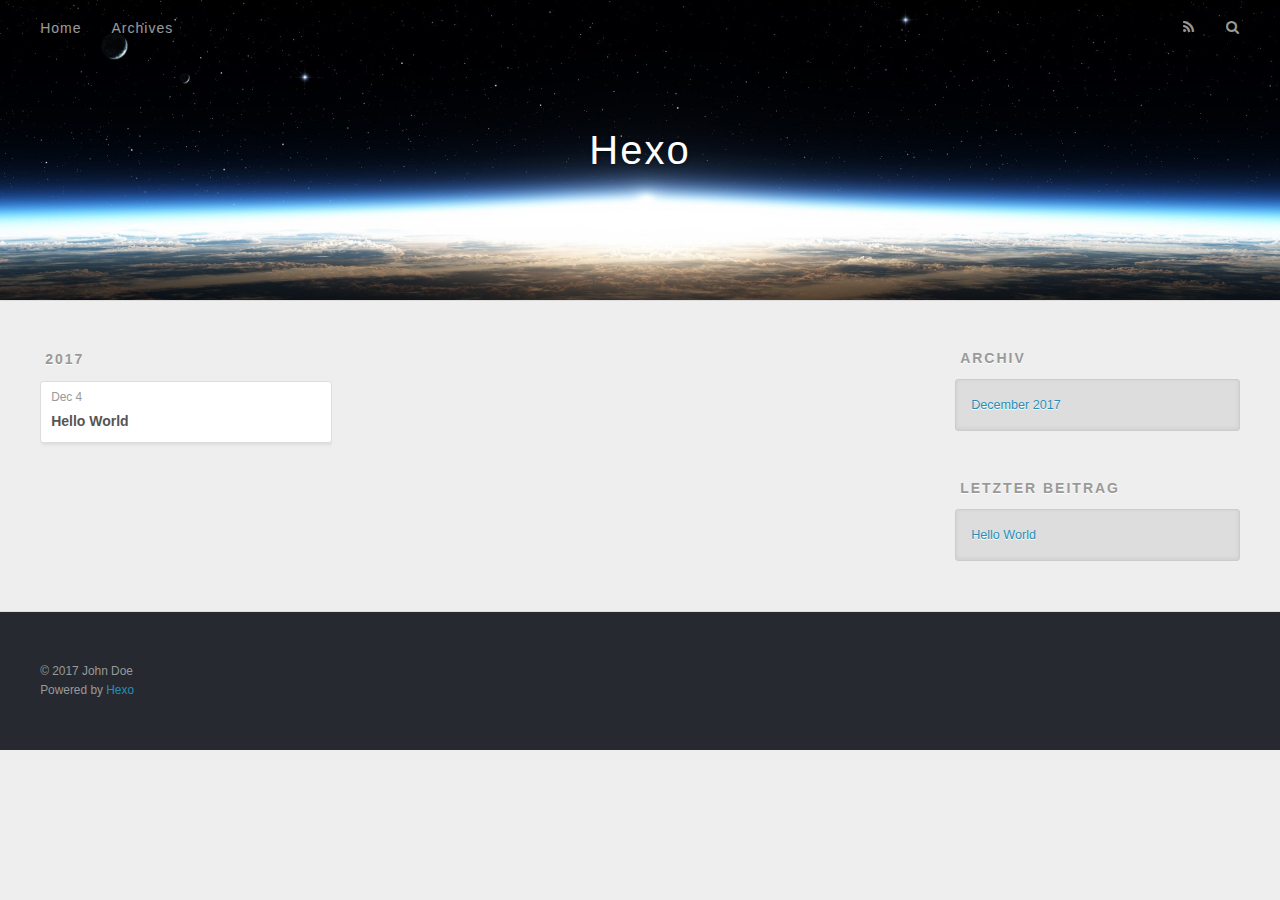
==== archives/index.html @ ac6056f1 "Site updated: 2017-12-04 15:31:14" ====
<!DOCTYPE html>
<html>
<head>
  <meta charset="utf-8">
  

  
  <title>Archiv | Hexo</title>
  <meta name="viewport" content="width=device-width, initial-scale=1, maximum-scale=1">
  <meta property="og:type" content="website">
<meta property="og:title" content="Hexo">
<meta property="og:url" content="http://yoursite.com/archives/index.html">
<meta property="og:site_name" content="Hexo">
<meta name="twitter:card" content="summary">
<meta name="twitter:title" content="Hexo">
  
    <link rel="alternate" href="/atom.xml" title="Hexo" type="application/atom+xml">
  
  
    <link rel="icon" href="/favicon.png">
  
  
    <link href="//fonts.googleapis.com/css?family=Source+Code+Pro" rel="stylesheet" type="text/css">
  
  <link rel="stylesheet" href="/css/style.css">
</head>

<body>
  <div id="container">
    <div id="wrap">
      <header id="header">
  <div id="banner"></div>
  <div id="header-outer" class="outer">
    <div id="header-title" class="inner">
      <h1 id="logo-wrap">
        <a href="/" id="logo">Hexo</a>
      </h1>
      
    </div>
    <div id="header-inner" class="inner">
      <nav id="main-nav">
        <a id="main-nav-toggle" class="nav-icon"></a>
        
          <a class="main-nav-link" href="/">Home</a>
        
          <a class="main-nav-link" href="/archives">Archives</a>
        
      </nav>
      <nav id="sub-nav">
        
          <a id="nav-rss-link" class="nav-icon" href="/atom.xml" title="RSS Feed"></a>
        
        <a id="nav-search-btn" class="nav-icon" title="Suche"></a>
      </nav>
      <div id="search-form-wrap">
        <form action="//google.com/search" method="get" accept-charset="UTF-8" class="search-form"><input type="search" name="q" class="search-form-input" placeholder="Search"><button type="submit" class="search-form-submit">&#xF002;</button><input type="hidden" name="sitesearch" value="http://yoursite.com"></form>
      </div>
    </div>
  </div>
</header>
      <div class="outer">
        <section id="main">
  
  
    
    
      
      
      <section class="archives-wrap">
        <div class="archive-year-wrap">
          <a href="/archives/2017" class="archive-year">2017</a>
        </div>
        <div class="archives">
    
    <article class="archive-article archive-type-post">
  <div class="archive-article-inner">
    <header class="archive-article-header">
      <a href="/2017/12/04/hello-world/" class="archive-article-date">
  <time datetime="2017-12-04T07:22:57.537Z" itemprop="datePublished">Dec 4</time>
</a>
      
  
    <h1 itemprop="name">
      <a class="archive-article-title" href="/2017/12/04/hello-world/">Hello World</a>
    </h1>
  

    </header>
  </div>
</article>
  
  
    </div></section>
  


</section>
        
          <aside id="sidebar">
  
    

  
    

  
    
  
    
  <div class="widget-wrap">
    <h3 class="widget-title">Archiv</h3>
    <div class="widget">
      <ul class="archive-list"><li class="archive-list-item"><a class="archive-list-link" href="/archives/2017/12/">December 2017</a></li></ul>
    </div>
  </div>


  
    
  <div class="widget-wrap">
    <h3 class="widget-title">letzter Beitrag</h3>
    <div class="widget">
      <ul>
        
          <li>
            <a href="/2017/12/04/hello-world/">Hello World</a>
          </li>
        
      </ul>
    </div>
  </div>

  
</aside>
        
      </div>
      <footer id="footer">
  
  <div class="outer">
    <div id="footer-info" class="inner">
      &copy; 2017 John Doe<br>
      Powered by <a href="http://hexo.io/" target="_blank">Hexo</a>
    </div>
  </div>
</footer>
    </div>
    <nav id="mobile-nav">
  
    <a href="/" class="mobile-nav-link">Home</a>
  
    <a href="/archives" class="mobile-nav-link">Archives</a>
  
</nav>
    

<script src="//ajax.googleapis.com/ajax/libs/jquery/2.0.3/jquery.min.js"></script>


  <link rel="stylesheet" href="/fancybox/jquery.fancybox.css">
  <script src="/fancybox/jquery.fancybox.pack.js"></script>


<script src="/js/script.js"></script>



  </div>
</body>
</html>
---- css/style.css ----
body {
  width: 100%;
}
body:before,
body:after {
  content: "";
  display: table;
}
body:after {
  clear: both;
}
html,
body,
div,
span,
applet,
object,
iframe,
h1,
h2,
h3,
h4,
h5,
h6,
p,
blockquote,
pre,
a,
abbr,
acronym,
address,
big,
cite,
code,
del,
dfn,
em,
img,
ins,
kbd,
q,
s,
samp,
small,
strike,
strong,
sub,
sup,
tt,
var,
dl,
dt,
dd,
ol,
ul,
li,
fieldset,
form,
label,
legend,
table,
caption,
tbody,
tfoot,
thead,
tr,
th,
td {
  margin: 0;
  padding: 0;
  border: 0;
  outline: 0;
  font-weight: inherit;
  font-style: inherit;
  font-family: inherit;
  font-size: 100%;
  vertical-align: baseline;
}
body {
  line-height: 1;
  color: #000;
  background: #fff;
}
ol,
ul {
  list-style: none;
}
table {
  border-collapse: separate;
  border-spacing: 0;
  vertical-align: middle;
}
caption,
th,
td {
  text-align: left;
  font-weight: normal;
  vertical-align: middle;
}
a img {
  border: none;
}
input,
button {
  margin: 0;
  padding: 0;
}
input::-moz-focus-inner,
button::-moz-focus-inner {
  border: 0;
  padding: 0;
}
@font-face {
  font-family: FontAwesome;
  font-style: normal;
  font-weight: normal;
  src: url("fonts/fontawesome-webfont.eot?v=#4.0.3");
  src: url("fonts/fontawesome-webfont.eot?#iefix&v=#4.0.3") format("embedded-opentype"), url("fonts/fontawesome-webfont.woff?v=#4.0.3") format("woff"), url("fonts/fontawesome-webfont.ttf?v=#4.0.3") format("truetype"), url("fonts/fontawesome-webfont.svg#fontawesomeregular?v=#4.0.3") format("svg");
}
html,
body,
#container {
  height: 100%;
}
body {
  background: #eee;
  font: 14px -apple-system, BlinkMacSystemFont, "Segoe UI", "Roboto", "Oxygen", "Ubuntu", "Cantarell", "Fira Sans", "Droid Sans", "Helvetica Neue", sans-serif;
  -webkit-text-size-adjust: 100%;
}
.outer {
  max-width: 1220px;
  margin: 0 auto;
  padding: 0 20px;
}
.outer:before,
.outer:after {
  content: "";
  display: table;
}
.outer:after {
  clear: both;
}
.inner {
  display: inline;
  float: left;
  width: 98.33333333333333%;
  margin: 0 0.833333333333333%;
}
.left,
.alignleft {
  float: left;
}
.right,
.alignright {
  float: right;
}
.clear {
  clear: both;
}
#container {
  position: relative;
}
.mobile-nav-on {
  overflow: hidden;
}
#wrap {
  height: 100%;
  width: 100%;
  position: absolute;
  top: 0;
  left: 0;
  -webkit-transition: 0.2s ease-out;
  -moz-transition: 0.2s ease-out;
  -ms-transition: 0.2s ease-out;
  transition: 0.2s ease-out;
  z-index: 1;
  background: #eee;
}
.mobile-nav-on #wrap {
  left: 280px;
}
@media screen and (min-width: 768px) {
  #main {
    display: inline;
    float: left;
    width: 73.33333333333333%;
    margin: 0 0.833333333333333%;
  }
}
.article-date,
.article-category-link,
.archive-year,
.widget-title {
  text-decoration: none;
  text-transform: uppercase;
  letter-spacing: 2px;
  color: #999;
  margin-bottom: 1em;
  margin-left: 5px;
  line-height: 1em;
  text-shadow: 0 1px #fff;
  font-weight: bold;
}
.article-inner,
.archive-article-inner {
  background: #fff;
  -webkit-box-shadow: 1px 2px 3px #ddd;
  box-shadow: 1px 2px 3px #ddd;
  border: 1px solid #ddd;
  border-radius: 3px;
}
.article-entry h1,
.widget h1 {
  font-size: 2em;
}
.article-entry h2,
.widget h2 {
  font-size: 1.5em;
}
.article-entry h3,
.widget h3 {
  font-size: 1.3em;
}
.article-entry h4,
.widget h4 {
  font-size: 1.2em;
}
.article-entry h5,
.widget h5 {
  font-size: 1em;
}
.article-entry h6,
.widget h6 {
  font-size: 1em;
  color: #999;
}
.article-entry hr,
.widget hr {
  border: 1px dashed #ddd;
}
.article-entry strong,
.widget strong {
  font-weight: bold;
}
.article-entry em,
.widget em,
.article-entry cite,
.widget cite {
  font-style: italic;
}
.article-entry sup,
.widget sup,
.article-entry sub,
.widget sub {
  font-size: 0.75em;
  line-height: 0;
  position: relative;
  vertical-align: baseline;
}
.article-entry sup,
.widget sup {
  top: -0.5em;
}
.article-entry sub,
.widget sub {
  bottom: -0.2em;
}
.article-entry small,
.widget small {
  font-size: 0.85em;
}
.article-entry acronym,
.widget acronym,
.article-entry abbr,
.widget abbr {
  border-bottom: 1px dotted;
}
.article-entry ul,
.widget ul,
.article-entry ol,
.widget ol,
.article-entry dl,
.widget dl {
  margin: 0 20px;
  line-height: 1.6em;
}
.article-entry ul ul,
.widget ul ul,
.article-entry ol ul,
.widget ol ul,
.article-entry ul ol,
.widget ul ol,
.article-entry ol ol,
.widget ol ol {
  margin-top: 0;
  margin-bottom: 0;
}
.article-entry ul,
.widget ul {
  list-style: disc;
}
.article-entry ol,
.widget ol {
  list-style: decimal;
}
.article-entry dt,
.widget dt {
  font-weight: bold;
}
#header {
  height: 300px;
  position: relative;
  border-bottom: 1px solid #ddd;
}
#header:before,
#header:after {
  content: "";
  position: absolute;
  left: 0;
  right: 0;
  height: 40px;
}
#header:before {
  top: 0;
  background: -webkit-linear-gradient(rgba(0,0,0,0.2), transparent);
  background: -moz-linear-gradient(rgba(0,0,0,0.2), transparent);
  background: -ms-linear-gradient(rgba(0,0,0,0.2), transparent);
  background: linear-gradient(rgba(0,0,0,0.2), transparent);
}
#header:after {
  bottom: 0;
  background: -webkit-linear-gradient(transparent, rgba(0,0,0,0.2));
  background: -moz-linear-gradient(transparent, rgba(0,0,0,0.2));
  background: -ms-linear-gradient(transparent, rgba(0,0,0,0.2));
  background: linear-gradient(transparent, rgba(0,0,0,0.2));
}
#header-outer {
  height: 100%;
  position: relative;
}
#header-inner {
  position: relative;
  overflow: hidden;
}
#banner {
  position: absolute;
  top: 0;
  left: 0;
  width: 100%;
  height: 100%;
  background: url("images/banner.jpg") center #000;
  -webkit-background-size: cover;
  -moz-background-size: cover;
  background-size: cover;
  z-index: -1;
}
#header-title {
  text-align: center;
  height: 40px;
  position: absolute;
  top: 50%;
  left: 0;
  margin-top: -20px;
}
#logo,
#subtitle {
  text-decoration: none;
  color: #fff;
  font-weight: 300;
  text-shadow: 0 1px 4px rgba(0,0,0,0.3);
}
#logo {
  font-size: 40px;
  line-height: 40px;
  letter-spacing: 2px;
}
#subtitle {
  font-size: 16px;
  line-height: 16px;
  letter-spacing: 1px;
}
#subtitle-wrap {
  margin-top: 16px;
}
#main-nav {
  float: left;
  margin-left: -15px;
}
.nav-icon,
.main-nav-link {
  float: left;
  color: #fff;
  opacity: 0.6;
  text-decoration: none;
  text-shadow: 0 1px rgba(0,0,0,0.2);
  -webkit-transition: opacity 0.2s;
  -moz-transition: opacity 0.2s;
  -ms-transition: opacity 0.2s;
  transition: opacity 0.2s;
  display: block;
  padding: 20px 15px;
}
.nav-icon:hover,
.main-nav-link:hover {
  opacity: 1;
}
.nav-icon {
  font-family: FontAwesome;
  text-align: center;
  font-size: 14px;
  width: 14px;
  height: 14px;
  padding: 20px 15px;
  position: relative;
  cursor: pointer;
}
.main-nav-link {
  font-weight: 300;
  letter-spacing: 1px;
}
@media screen and (max-width: 479px) {
  .main-nav-link {
    display: none;
  }
}
#main-nav-toggle {
  display: none;
}
#main-nav-toggle:before {
  content: "\f0c9";
}
@media screen and (max-width: 479px) {
  #main-nav-toggle {
    display: block;
  }
}
#sub-nav {
  float: right;
  margin-right: -15px;
}
#nav-rss-link:before {
  content: "\f09e";
}
#nav-search-btn:before {
  content: "\f002";
}
#search-form-wrap {
  position: absolute;
  top: 15px;
  width: 150px;
  height: 30px;
  right: -150px;
  opacity: 0;
  -webkit-transition: 0.2s ease-out;
  -moz-transition: 0.2s ease-out;
  -ms-transition: 0.2s ease-out;
  transition: 0.2s ease-out;
}
#search-form-wrap.on {
  opacity: 1;
  right: 0;
}
@media screen and (max-width: 479px) {
  #search-form-wrap {
    width: 100%;
    right: -100%;
  }
}
.search-form {
  position: absolute;
  top: 0;
  left: 0;
  right: 0;
  background: #fff;
  padding: 5px 15px;
  border-radius: 15px;
  -webkit-box-shadow: 0 0 10px rgba(0,0,0,0.3);
  box-shadow: 0 0 10px rgba(0,0,0,0.3);
}
.search-form-input {
  border: none;
  background: none;
  color: #555;
  width: 100%;
  font: 13px -apple-system, BlinkMacSystemFont, "Segoe UI", "Roboto", "Oxygen", "Ubuntu", "Cantarell", "Fira Sans", "Droid Sans", "Helvetica Neue", sans-serif;
  outline: none;
}
.search-form-input::-webkit-search-results-decoration,
.search-form-input::-webkit-search-cancel-button {
  -webkit-appearance: none;
}
.search-form-submit {
  position: absolute;
  top: 50%;
  right: 10px;
  margin-top: -7px;
  font: 13px FontAwesome;
  border: none;
  background: none;
  color: #bbb;
  cursor: pointer;
}
.search-form-submit:hover,
.search-form-submit:focus {
  color: #777;
}
.article {
  margin: 50px 0;
}
.article-inner {
  overflow: hidden;
}
.article-meta:before,
.article-meta:after {
  content: "";
  display: table;
}
.article-meta:after {
  clear: both;
}
.article-date {
  float: left;
}
.article-category {
  float: left;
  line-height: 1em;
  color: #ccc;
  text-shadow: 0 1px #fff;
  margin-left: 8px;
}
.article-category:before {
  content: "\2022";
}
.article-category-link {
  margin: 0 12px 1em;
}
.article-header {
  padding: 20px 20px 0;
}
.article-title {
  text-decoration: none;
  font-size: 2em;
  font-weight: bold;
  color: #555;
  line-height: 1.1em;
  -webkit-transition: color 0.2s;
  -moz-transition: color 0.2s;
  -ms-transition: color 0.2s;
  transition: color 0.2s;
}
a.article-title:hover {
  color: #258fb8;
}
.article-entry {
  color: #555;
  padding: 0 20px;
}
.article-entry:before,
.article-entry:after {
  content: "";
  display: table;
}
.article-entry:after {
  clear: both;
}
.article-entry p,
.article-entry table {
  line-height: 1.6em;
  margin: 1.6em 0;
}
.article-entry h1,
.article-entry h2,
.article-entry h3,
.article-entry h4,
.article-entry h5,
.article-entry h6 {
  font-weight: bold;
}
.article-entry h1,
.article-entry h2,
.article-entry h3,
.article-entry h4,
.article-entry h5,
.article-entry h6 {
  line-height: 1.1em;
  margin: 1.1em 0;
}
.article-entry a {
  color: #258fb8;
  text-decoration: none;
}
.article-entry a:hover {
  text-decoration: underline;
}
.article-entry ul,
.article-entry ol,
.article-entry dl {
  margin-top: 1.6em;
  margin-bottom: 1.6em;
}
.article-entry img,
.article-entry video {
  max-width: 100%;
  height: auto;
  display: block;
  margin: auto;
}
.article-entry iframe {
  border: none;
}
.article-entry table {
  width: 100%;
  border-collapse: collapse;
  border-spacing: 0;
}
.article-entry th {
  font-weight: bold;
  border-bottom: 3px solid #ddd;
  padding-bottom: 0.5em;
}
.article-entry td {
  border-bottom: 1px solid #ddd;
  padding: 10px 0;
}
.article-entry blockquote {
  font-family: Georgia, "Times New Roman", serif;
  font-size: 1.4em;
  margin: 1.6em 20px;
  text-align: center;
}
.article-entry blockquote footer {
  font-size: 14px;
  margin: 1.6em 0;
  font-family: -apple-system, BlinkMacSystemFont, "Segoe UI", "Roboto", "Oxygen", "Ubuntu", "Cantarell", "Fira Sans", "Droid Sans", "Helvetica Neue", sans-serif;
}
.article-entry blockquote footer cite:before {
  content: "—";
  padding: 0 0.5em;
}
.article-entry .pullquote {
  text-align: left;
  width: 45%;
  margin: 0;
}
.article-entry .pullquote.left {
  margin-left: 0.5em;
  margin-right: 1em;
}
.article-entry .pullquote.right {
  margin-right: 0.5em;
  margin-left: 1em;
}
.article-entry .caption {
  color: #999;
  display: block;
  font-size: 0.9em;
  margin-top: 0.5em;
  position: relative;
  text-align: center;
}
.article-entry .video-container {
  position: relative;
  padding-top: 56.25%;
  height: 0;
  overflow: hidden;
}
.article-entry .video-container iframe,
.article-entry .video-container object,
.article-entry .video-container embed {
  position: absolute;
  top: 0;
  left: 0;
  width: 100%;
  height: 100%;
  margin-top: 0;
}
.article-more-link a {
  display: inline-block;
  line-height: 1em;
  padding: 6px 15px;
  border-radius: 15px;
  background: #eee;
  color: #999;
  text-shadow: 0 1px #fff;
  text-decoration: none;
}
.article-more-link a:hover {
  background: #258fb8;
  color: #fff;
  text-decoration: none;
  text-shadow: 0 1px #1e7293;
}
.article-footer {
  font-size: 0.85em;
  line-height: 1.6em;
  border-top: 1px solid #ddd;
  padding-top: 1.6em;
  margin: 0 20px 20px;
}
.article-footer:before,
.article-footer:after {
  content: "";
  display: table;
}
.article-footer:after {
  clear: both;
}
.article-footer a {
  color: #999;
  text-decoration: none;
}
.article-footer a:hover {
  color: #555;
}
.article-tag-list-item {
  float: left;
  margin-right: 10px;
}
.article-tag-list-link:before {
  content: "#";
}
.article-comment-link {
  float: right;
}
.article-comment-link:before {
  content: "\f075";
  font-family: FontAwesome;
  padding-right: 8px;
}
.article-share-link {
  cursor: pointer;
  float: right;
  margin-left: 20px;
}
.article-share-link:before {
  content: "\f064";
  font-family: FontAwesome;
  padding-right: 6px;
}
#article-nav {
  position: relative;
}
#article-nav:before,
#article-nav:after {
  content: "";
  display: table;
}
#article-nav:after {
  clear: both;
}
@media screen and (min-width: 768px) {
  #article-nav {
    margin: 50px 0;
  }
  #article-nav:before {
    width: 8px;
    height: 8px;
    position: absolute;
    top: 50%;
    left: 50%;
    margin-top: -4px;
    margin-left: -4px;
    content: "";
    border-radius: 50%;
    background: #ddd;
    -webkit-box-shadow: 0 1px 2px #fff;
    box-shadow: 0 1px 2px #fff;
  }
}
.article-nav-link-wrap {
  text-decoration: none;
  text-shadow: 0 1px #fff;
  color: #999;
  -webkit-box-sizing: border-box;
  -moz-box-sizing: border-box;
  box-sizing: border-box;
  margin-top: 50px;
  text-align: center;
  display: block;
}
.article-nav-link-wrap:hover {
  color: #555;
}
@media screen and (min-width: 768px) {
  .article-nav-link-wrap {
    width: 50%;
    margin-top: 0;
  }
}
@media screen and (min-width: 768px) {
  #article-nav-newer {
    float: left;
    text-align: right;
    padding-right: 20px;
  }
}
@media screen and (min-width: 768px) {
  #article-nav-older {
    float: right;
    text-align: left;
    padding-left: 20px;
  }
}
.article-nav-caption {
  text-transform: uppercase;
  letter-spacing: 2px;
  color: #ddd;
  line-height: 1em;
  font-weight: bold;
}
#article-nav-newer .article-nav-caption {
  margin-right: -2px;
}
.article-nav-title {
  font-size: 0.85em;
  line-height: 1.6em;
  margin-top: 0.5em;
}
.article-share-box {
  position: absolute;
  display: none;
  background: #fff;
  -webkit-box-shadow: 1px 2px 10px rgba(0,0,0,0.2);
  box-shadow: 1px 2px 10px rgba(0,0,0,0.2);
  border-radius: 3px;
  margin-left: -145px;
  overflow: hidden;
  z-index: 1;
}
.article-share-box.on {
  display: block;
}
.article-share-input {
  width: 100%;
  background: none;
  -webkit-box-sizing: border-box;
  -moz-box-sizing: border-box;
  box-sizing: border-box;
  font: 14px -apple-system, BlinkMacSystemFont, "Segoe UI", "Roboto", "Oxygen", "Ubuntu", "Cantarell", "Fira Sans", "Droid Sans", "Helvetica Neue", sans-serif;
  padding: 0 15px;
  color: #555;
  outline: none;
  border: 1px solid #ddd;
  border-radius: 3px 3px 0 0;
  height: 36px;
  line-height: 36px;
}
.article-share-links {
  background: #eee;
}
.article-share-links:before,
.article-share-links:after {
  content: "";
  display: table;
}
.article-share-links:after {
  clear: both;
}
.article-share-twitter,
.article-share-facebook,
.article-share-pinterest,
.article-share-google {
  width: 50px;
  height: 36px;
  display: block;
  float: left;
  position: relative;
  color: #999;
  text-shadow: 0 1px #fff;
}
.article-share-twitter:before,
.article-share-facebook:before,
.article-share-pinterest:before,
.article-share-google:before {
  font-size: 20px;
  font-family: FontAwesome;
  width: 20px;
  height: 20px;
  position: absolute;
  top: 50%;
  left: 50%;
  margin-top: -10px;
  margin-left: -10px;
  text-align: center;
}
.article-share-twitter:hover,
.article-share-facebook:hover,
.article-share-pinterest:hover,
.article-share-google:hover {
  color: #fff;
}
.article-share-twitter:before {
  content: "\f099";
}
.article-share-twitter:hover {
  background: #00aced;
  text-shadow: 0 1px #008abe;
}
.article-share-facebook:before {
  content: "\f09a";
}
.article-share-facebook:hover {
  background: #3b5998;
  text-shadow: 0 1px #2f477a;
}
.article-share-pinterest:before {
  content: "\f0d2";
}
.article-share-pinterest:hover {
  background: #cb2027;
  text-shadow: 0 1px #a21a1f;
}
.article-share-google:before {
  content: "\f0d5";
}
.article-share-google:hover {
  background: #dd4b39;
  text-shadow: 0 1px #be3221;
}
.article-gallery {
  background: #000;
  position: relative;
}
.article-gallery-photos {
  position: relative;
  overflow: hidden;
}
.article-gallery-img {
  display: none;
  max-width: 100%;
}
.article-gallery-img:first-child {
  display: block;
}
.article-gallery-img.loaded {
  position: absolute;
  display: block;
}
.article-gallery-img img {
  display: block;
  max-width: 100%;
  margin: 0 auto;
}
#comments {
  background: #fff;
  -webkit-box-shadow: 1px 2px 3px #ddd;
  box-shadow: 1px 2px 3px #ddd;
  padding: 20px;
  border: 1px solid #ddd;
  border-radius: 3px;
  margin: 50px 0;
}
#comments a {
  color: #258fb8;
}
.archives-wrap {
  margin: 50px 0;
}
.archives:before,
.archives:after {
  content: "";
  display: table;
}
.archives:after {
  clear: both;
}
.archive-year-wrap {
  margin-bottom: 1em;
}
.archives {
  -webkit-column-gap: 10px;
  -moz-column-gap: 10px;
  column-gap: 10px;
}
@media screen and (min-width: 480px) and (max-width: 767px) {
  .archives {
    -webkit-column-count: 2;
    -moz-column-count: 2;
    column-count: 2;
  }
}
@media screen and (min-width: 768px) {
  .archives {
    -webkit-column-count: 3;
    -moz-column-count: 3;
    column-count: 3;
  }
}
.archive-article {
  -webkit-column-break-inside: avoid;
  page-break-inside: avoid;
  overflow: hidden;
  break-inside: avoid-column;
}
.archive-article-inner {
  padding: 10px;
  margin-bottom: 15px;
}
.archive-article-title {
  text-decoration: none;
  font-weight: bold;
  color: #555;
  -webkit-transition: color 0.2s;
  -moz-transition: color 0.2s;
  -ms-transition: color 0.2s;
  transition: color 0.2s;
  line-height: 1.6em;
}
.archive-article-title:hover {
  color: #258fb8;
}
.archive-article-footer {
  margin-top: 1em;
}
.archive-article-date {
  color: #999;
  text-decoration: none;
  font-size: 0.85em;
  line-height: 1em;
  margin-bottom: 0.5em;
  display: block;
}
#page-nav {
  margin: 50px auto;
  background: #fff;
  -webkit-box-shadow: 1px 2px 3px #ddd;
  box-shadow: 1px 2px 3px #ddd;
  border: 1px solid #ddd;
  border-radius: 3px;
  text-align: center;
  color: #999;
  overflow: hidden;
}
#page-nav:before,
#page-nav:after {
  content: "";
  display: table;
}
#page-nav:after {
  clear: both;
}
#page-nav a,
#page-nav span {
  padding: 10px 20px;
  line-height: 1;
  height: 2ex;
}
#page-nav a {
  color: #999;
  text-decoration: none;
}
#page-nav a:hover {
  background: #999;
  color: #fff;
}
#page-nav .prev {
  float: left;
}
#page-nav .next {
  float: right;
}
#page-nav .page-number {
  display: inline-block;
}
@media screen and (max-width: 479px) {
  #page-nav .page-number {
    display: none;
  }
}
#page-nav .current {
  color: #555;
  font-weight: bold;
}
#page-nav .space {
  color: #ddd;
}
#footer {
  background: #262a30;
  padding: 50px 0;
  border-top: 1px solid #ddd;
  color: #999;
}
#footer a {
  color: #258fb8;
  text-decoration: none;
}
#footer a:hover {
  text-decoration: underline;
}
#footer-info {
  line-height: 1.6em;
  font-size: 0.85em;
}
.article-entry pre,
.article-entry .highlight {
  background: #2d2d2d;
  margin: 0 -20px;
  padding: 15px 20px;
  border-style: solid;
  border-color: #ddd;
  border-width: 1px 0;
  overflow: auto;
  color: #ccc;
  line-height: 22.400000000000002px;
}
.article-entry .highlight .gutter pre,
.article-entry .gist .gist-file .gist-data .line-numbers {
  color: #666;
  font-size: 0.85em;
}
.article-entry pre,
.article-entry code {
  font-family: "Source Code Pro", Consolas, Monaco, Menlo, Consolas, monospace;
}
.article-entry code {
  background: #eee;
  text-shadow: 0 1px #fff;
  padding: 0 0.3em;
}
.article-entry pre code {
  background: none;
  text-shadow: none;
  padding: 0;
}
.article-entry .highlight pre {
  border: none;
  margin: 0;
  padding: 0;
}
.article-entry .highlight table {
  margin: 0;
  width: auto;
}
.article-entry .highlight td {
  border: none;
  padding: 0;
}
.article-entry .highlight figcaption {
  font-size: 0.85em;
  color: #999;
  line-height: 1em;
  margin-bottom: 1em;
}
.article-entry .highlight figcaption:before,
.article-entry .highlight figcaption:after {
  content: "";
  display: table;
}
.article-entry .highlight figcaption:after {
  clear: both;
}
.article-entry .highlight figcaption a {
  float: right;
}
.article-entry .highlight .gutter pre {
  text-align: right;
  padding-right: 20px;
}
.article-entry .highlight .line {
  height: 22.400000000000002px;
}
.article-entry .highlight .line.marked {
  background: #515151;
}
.article-entry .gist {
  margin: 0 -20px;
  border-style: solid;
  border-color: #ddd;
  border-width: 1px 0;
  background: #2d2d2d;
  padding: 15px 20px 15px 0;
}
.article-entry .gist .gist-file {
  border: none;
  font-family: "Source Code Pro", Consolas, Monaco, Menlo, Consolas, monospace;
  margin: 0;
}
.article-entry .gist .gist-file .gist-data {
  background: none;
  border: none;
}
.article-entry .gist .gist-file .gist-data .line-numbers {
  background: none;
  border: none;
  padding: 0 20px 0 0;
}
.article-entry .gist .gist-file .gist-data .line-data {
  padding: 0 !important;
}
.article-entry .gist .gist-file .highlight {
  margin: 0;
  padding: 0;
  border: none;
}
.article-entry .gist .gist-file .gist-meta {
  background: #2d2d2d;
  color: #999;
  font: 0.85em -apple-system, BlinkMacSystemFont, "Segoe UI", "Roboto", "Oxygen", "Ubuntu", "Cantarell", "Fira Sans", "Droid Sans", "Helvetica Neue", sans-serif;
  text-shadow: 0 0;
  padding: 0;
  margin-top: 1em;
  margin-left: 20px;
}
.article-entry .gist .gist-file .gist-meta a {
  color: #258fb8;
  font-weight: normal;
}
.article-entry .gist .gist-file .gist-meta a:hover {
  text-decoration: underline;
}
pre .comment,
pre .title {
  color: #999;
}
pre .variable,
pre .attribute,
pre .tag,
pre .regexp,
pre .ruby .constant,
pre .xml .tag .title,
pre .xml .pi,
pre .xml .doctype,
pre .html .doctype,
pre .css .id,
pre .css .class,
pre .css .pseudo {
  color: #f2777a;
}
pre .number,
pre .preprocessor,
pre .built_in,
pre .literal,
pre .params,
pre .constant {
  color: #f99157;
}
pre .class,
pre .ruby .class .title,
pre .css .rules .attribute {
  color: #9c9;
}
pre .string,
pre .value,
pre .inheritance,
pre .header,
pre .ruby .symbol,
pre .xml .cdata {
  color: #9c9;
}
pre .css .hexcolor {
  color: #6cc;
}
pre .function,
pre .python .decorator,
pre .python .title,
pre .ruby .function .title,
pre .ruby .title .keyword,
pre .perl .sub,
pre .javascript .title,
pre .coffeescript .title {
  color: #69c;
}
pre .keyword,
pre .javascript .function {
  color: #c9c;
}
@media screen and (max-width: 479px) {
  #mobile-nav {
    position: absolute;
    top: 0;
    left: 0;
    width: 280px;
    height: 100%;
    background: #191919;
    border-right: 1px solid #fff;
  }
}
@media screen and (max-width: 479px) {
  .mobile-nav-link {
    display: block;
    color: #999;
    text-decoration: none;
    padding: 15px 20px;
    font-weight: bold;
  }
  .mobile-nav-link:hover {
    color: #fff;
  }
}
@media screen and (min-width: 768px) {
  #sidebar {
    display: inline;
    float: left;
    width: 23.333333333333332%;
    margin: 0 0.833333333333333%;
  }
}
.widget-wrap {
  margin: 50px 0;
}
.widget {
  color: #777;
  text-shadow: 0 1px #fff;
  background: #ddd;
  -webkit-box-shadow: 0 -1px 4px #ccc inset;
  box-shadow: 0 -1px 4px #ccc inset;
  border: 1px solid #ccc;
  padding: 15px;
  border-radius: 3px;
}
.widget a {
  color: #258fb8;
  text-decoration: none;
}
.widget a:hover {
  text-decoration: underline;
}
.widget ul ul,
.widget ol ul,
.widget dl ul,
.widget ul ol,
.widget ol ol,
.widget dl ol,
.widget ul dl,
.widget ol dl,
.widget dl dl {
  margin-left: 15px;
  list-style: disc;
}
.widget {
  line-height: 1.6em;
  word-wrap: break-word;
  font-size: 0.9em;
}
.widget ul,
.widget ol {
  list-style: none;
  margin: 0;
}
.widget ul ul,
.widget ol ul,
.widget ul ol,
.widget ol ol {
  margin: 0 20px;
}
.widget ul ul,
.widget ol ul {
  list-style: disc;
}
.widget ul ol,
.widget ol ol {
  list-style: decimal;
}
.category-list-count,
.tag-list-count,
.archive-list-count {
  padding-left: 5px;
  color: #999;
  font-size: 0.85em;
}
.category-list-count:before,
.tag-list-count:before,
.archive-list-count:before {
  content: "(";
}
.category-list-count:after,
.tag-list-count:after,
.archive-list-count:after {
  content: ")";
}
.tagcloud a {
  margin-right: 5px;
  display: inline-block;
}
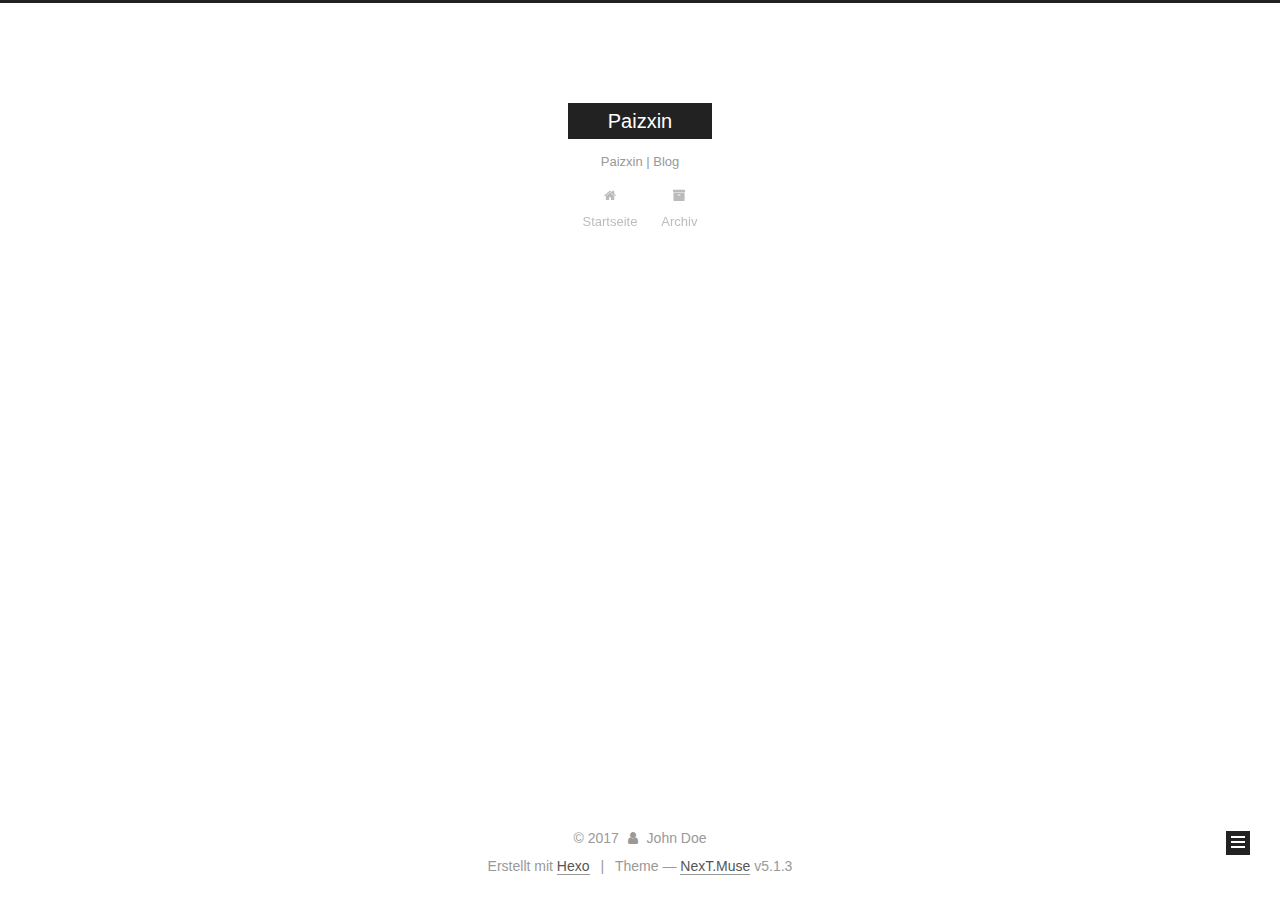
==== commit 80ff1bb4: "Site updated: 2017-12-04 15:50:29" ====
--- a/archives/index.html
+++ b/archives/index.html
@@ -1,169 +1,589 @@
 <!DOCTYPE html>
-<html>
+
+
+
+  
+
+
+<html class="theme-next muse use-motion" lang="">
 <head>
-  <meta charset="utf-8">
-  
-
-  
-  <title>Archiv | Hexo</title>
-  <meta name="viewport" content="width=device-width, initial-scale=1, maximum-scale=1">
-  <meta property="og:type" content="website">
-<meta property="og:title" content="Hexo">
+  <meta charset="UTF-8"/>
+<meta http-equiv="X-UA-Compatible" content="IE=edge" />
+<meta name="viewport" content="width=device-width, initial-scale=1, maximum-scale=1"/>
+<meta name="theme-color" content="#222">
+
+
+
+
+
+
+
+
+
+<meta http-equiv="Cache-Control" content="no-transform" />
+<meta http-equiv="Cache-Control" content="no-siteapp" />
+
+
+
+
+
+
+
+
+
+
+
+
+
+
+
+
+  
+  
+  <link href="/lib/fancybox/source/jquery.fancybox.css?v=2.1.5" rel="stylesheet" type="text/css" />
+
+
+
+
+
+
+
+<link href="/lib/font-awesome/css/font-awesome.min.css?v=4.6.2" rel="stylesheet" type="text/css" />
+
+<link href="/css/main.css?v=5.1.3" rel="stylesheet" type="text/css" />
+
+
+  <link rel="apple-touch-icon" sizes="180x180" href="/images/apple-touch-icon-next.png?v=5.1.3">
+
+
+  <link rel="icon" type="image/png" sizes="32x32" href="/images/favicon-32x32-next.png?v=5.1.3">
+
+
+  <link rel="icon" type="image/png" sizes="16x16" href="/images/favicon-16x16-next.png?v=5.1.3">
+
+
+  <link rel="mask-icon" href="/images/logo.svg?v=5.1.3" color="#222">
+
+
+
+
+
+  <meta name="keywords" content="Hexo, NexT" />
+
+
+
+
+
+
+
+
+
+
+<meta property="og:type" content="website">
+<meta property="og:title" content="Paizxin">
 <meta property="og:url" content="http://yoursite.com/archives/index.html">
-<meta property="og:site_name" content="Hexo">
+<meta property="og:site_name" content="Paizxin">
 <meta name="twitter:card" content="summary">
-<meta name="twitter:title" content="Hexo">
-  
-    <link rel="alternate" href="/atom.xml" title="Hexo" type="application/atom+xml">
-  
-  
-    <link rel="icon" href="/favicon.png">
-  
-  
-    <link href="//fonts.googleapis.com/css?family=Source+Code+Pro" rel="stylesheet" type="text/css">
-  
-  <link rel="stylesheet" href="/css/style.css">
+<meta name="twitter:title" content="Paizxin">
+
+
+
+<script type="text/javascript" id="hexo.configurations">
+  var NexT = window.NexT || {};
+  var CONFIG = {
+    root: '/',
+    scheme: 'Muse',
+    version: '5.1.3',
+    sidebar: {"position":"left","display":"post","offset":12,"b2t":false,"scrollpercent":false,"onmobile":false},
+    fancybox: true,
+    tabs: true,
+    motion: {"enable":true,"async":false,"transition":{"post_block":"fadeIn","post_header":"slideDownIn","post_body":"slideDownIn","coll_header":"slideLeftIn","sidebar":"slideUpIn"}},
+    duoshuo: {
+      userId: '0',
+      author: 'Author'
+    },
+    algolia: {
+      applicationID: '',
+      apiKey: '',
+      indexName: '',
+      hits: {"per_page":10},
+      labels: {"input_placeholder":"Search for Posts","hits_empty":"We didn't find any results for the search: ${query}","hits_stats":"${hits} results found in ${time} ms"}
+    }
+  };
+</script>
+
+
+
+  <link rel="canonical" href="http://yoursite.com/archives/"/>
+
+
+
+
+
+  <title>Archiv | Paizxin</title>
+  
+
+
+
+
+
+
+
+
 </head>
 
-<body>
-  <div id="container">
-    <div id="wrap">
-      <header id="header">
-  <div id="banner"></div>
-  <div id="header-outer" class="outer">
-    <div id="header-title" class="inner">
-      <h1 id="logo-wrap">
-        <a href="/" id="logo">Hexo</a>
-      </h1>
-      
+<body itemscope itemtype="http://schema.org/WebPage" lang="">
+
+  
+  
+    
+  
+
+  <div class="container sidebar-position-left page-archive">
+    <div class="headband"></div>
+
+    <header id="header" class="header" itemscope itemtype="http://schema.org/WPHeader">
+      <div class="header-inner"><div class="site-brand-wrapper">
+  <div class="site-meta ">
+    
+
+    <div class="custom-logo-site-title">
+      <a href="/"  class="brand" rel="start">
+        <span class="logo-line-before"><i></i></span>
+        <span class="site-title">Paizxin</span>
+        <span class="logo-line-after"><i></i></span>
+      </a>
     </div>
-    <div id="header-inner" class="inner">
-      <nav id="main-nav">
-        <a id="main-nav-toggle" class="nav-icon"></a>
-        
-          <a class="main-nav-link" href="/">Home</a>
-        
-          <a class="main-nav-link" href="/archives">Archives</a>
-        
-      </nav>
-      <nav id="sub-nav">
-        
-          <a id="nav-rss-link" class="nav-icon" href="/atom.xml" title="RSS Feed"></a>
-        
-        <a id="nav-search-btn" class="nav-icon" title="Suche"></a>
-      </nav>
-      <div id="search-form-wrap">
-        <form action="//google.com/search" method="get" accept-charset="UTF-8" class="search-form"><input type="search" name="q" class="search-form-input" placeholder="Search"><button type="submit" class="search-form-submit">&#xF002;</button><input type="hidden" name="sitesearch" value="http://yoursite.com"></form>
+      
+        <p class="site-subtitle">Paizxin | Blog</p>
+      
+  </div>
+
+  <div class="site-nav-toggle">
+    <button>
+      <span class="btn-bar"></span>
+      <span class="btn-bar"></span>
+      <span class="btn-bar"></span>
+    </button>
+  </div>
+</div>
+
+<nav class="site-nav">
+  
+
+  
+    <ul id="menu" class="menu">
+      
+        
+        <li class="menu-item menu-item-home">
+          <a href="/" rel="section">
+            
+              <i class="menu-item-icon fa fa-fw fa-home"></i> <br />
+            
+            Startseite
+          </a>
+        </li>
+      
+        
+        <li class="menu-item menu-item-archives">
+          <a href="/archives/" rel="section">
+            
+              <i class="menu-item-icon fa fa-fw fa-archive"></i> <br />
+            
+            Archiv
+          </a>
+        </li>
+      
+
+      
+    </ul>
+  
+
+  
+</nav>
+
+
+
+ </div>
+    </header>
+
+    <main id="main" class="main">
+      <div class="main-inner">
+        <div class="content-wrap">
+          <div id="content" class="content">
+            
+
+  
+  
+  
+  <div class="post-block archive">
+    <div id="posts" class="posts-collapse">
+      <span class="archive-move-on"></span>
+
+      <span class="archive-page-counter">
+        
+        
+        
+          
+        
+        Öhm..! Insgesamt 2 Artikel. Bleib dran.
+      </span>
+
+      
+
+        
+        
+        
+
+        
+          
+          <div class="collection-title">
+            <h1 class="archive-year" id="archive-year-2017">2017</h1>
+          </div>
+        
+        
+
+        
+
+  <article class="post post-type-normal" itemscope itemtype="http://schema.org/Article">
+    <header class="post-header">
+
+      <h2 class="post-title">
+        
+            <a class="post-title-link" href="/2017/12/04/in-my-test/" itemprop="url">
+              
+                <span itemprop="name">in_my_test</span>
+              
+            </a>
+        
+      </h2>
+
+      <div class="post-meta">
+        <time class="post-time" itemprop="dateCreated"
+              datetime="2017-12-04T15:28:08+08:00"
+              content="2017-12-04" >
+          12-04
+        </time>
       </div>
+
+    </header>
+  </article>
+
+
+
+      
+
+        
+        
+        
+
+        
+        
+
+        
+
+  <article class="post post-type-normal" itemscope itemtype="http://schema.org/Article">
+    <header class="post-header">
+
+      <h2 class="post-title">
+        
+            <a class="post-title-link" href="/2017/12/04/hello-world/" itemprop="url">
+              
+                <span itemprop="name">Hello World</span>
+              
+            </a>
+        
+      </h2>
+
+      <div class="post-meta">
+        <time class="post-time" itemprop="dateCreated"
+              datetime="2017-12-04T15:22:57+08:00"
+              content="2017-12-04" >
+          12-04
+        </time>
+      </div>
+
+    </header>
+  </article>
+
+
+
+      
+
     </div>
   </div>
-</header>
-      <div class="outer">
-        <section id="main">
-  
-  
-    
-    
-      
-      
-      <section class="archives-wrap">
-        <div class="archive-year-wrap">
-          <a href="/archives/2017" class="archive-year">2017</a>
+  
+  
+  
+
+  
+
+
+
+          </div>
+          
+
+
+          
+
         </div>
-        <div class="archives">
-    
-    <article class="archive-article archive-type-post">
-  <div class="archive-article-inner">
-    <header class="archive-article-header">
-      <a href="/2017/12/04/hello-world/" class="archive-article-date">
-  <time datetime="2017-12-04T07:22:57.537Z" itemprop="datePublished">Dec 4</time>
-</a>
-      
-  
-    <h1 itemprop="name">
-      <a class="archive-article-title" href="/2017/12/04/hello-world/">Hello World</a>
-    </h1>
-  
-
-    </header>
-  </div>
-</article>
-  
-  
-    </div></section>
-  
-
-
-</section>
-        
-          <aside id="sidebar">
-  
-    
-
-  
-    
-
-  
-    
-  
-    
-  <div class="widget-wrap">
-    <h3 class="widget-title">Archiv</h3>
-    <div class="widget">
-      <ul class="archive-list"><li class="archive-list-item"><a class="archive-list-link" href="/archives/2017/12/">December 2017</a></li></ul>
+        
+          
+  
+  <div class="sidebar-toggle">
+    <div class="sidebar-toggle-line-wrap">
+      <span class="sidebar-toggle-line sidebar-toggle-line-first"></span>
+      <span class="sidebar-toggle-line sidebar-toggle-line-middle"></span>
+      <span class="sidebar-toggle-line sidebar-toggle-line-last"></span>
     </div>
   </div>
 
-
-  
+  <aside id="sidebar" class="sidebar">
     
-  <div class="widget-wrap">
-    <h3 class="widget-title">letzter Beitrag</h3>
-    <div class="widget">
-      <ul>
-        
-          <li>
-            <a href="/2017/12/04/hello-world/">Hello World</a>
-          </li>
-        
-      </ul>
+    <div class="sidebar-inner">
+
+      
+
+      
+
+      <section class="site-overview-wrap sidebar-panel sidebar-panel-active">
+        <div class="site-overview">
+          <div class="site-author motion-element" itemprop="author" itemscope itemtype="http://schema.org/Person">
+            
+              <p class="site-author-name" itemprop="name">John Doe</p>
+              <p class="site-description motion-element" itemprop="description"></p>
+          </div>
+
+          <nav class="site-state motion-element">
+
+            
+              <div class="site-state-item site-state-posts">
+              
+                <a href="/archives/">
+              
+                  <span class="site-state-item-count">2</span>
+                  <span class="site-state-item-name">Artikel</span>
+                </a>
+              </div>
+            
+
+            
+
+            
+
+          </nav>
+
+          
+
+          <div class="links-of-author motion-element">
+            
+          </div>
+
+          
+          
+
+          
+          
+
+          
+
+        </div>
+      </section>
+
+      
+
+      
+
     </div>
+  </aside>
+
+
+        
+      </div>
+    </main>
+
+    <footer id="footer" class="footer">
+      <div class="footer-inner">
+        <div class="copyright">&copy; <span itemprop="copyrightYear">2017</span>
+  <span class="with-love">
+    <i class="fa fa-user"></i>
+  </span>
+  <span class="author" itemprop="copyrightHolder">John Doe</span>
+
+  
+</div>
+
+
+  <div class="powered-by">Erstellt mit  <a class="theme-link" target="_blank" href="https://hexo.io">Hexo</a></div>
+
+
+
+  <span class="post-meta-divider">|</span>
+
+
+
+  <div class="theme-info">Theme &mdash; <a class="theme-link" target="_blank" href="https://github.com/iissnan/hexo-theme-next">NexT.Muse</a> v5.1.3</div>
+
+
+
+
+        
+
+
+
+
+
+
+
+        
+      </div>
+    </footer>
+
+    
+      <div class="back-to-top">
+        <i class="fa fa-arrow-up"></i>
+        
+      </div>
+    
+
+    
+
   </div>
 
   
-</aside>
-        
-      </div>
-      <footer id="footer">
-  
-  <div class="outer">
-    <div id="footer-info" class="inner">
-      &copy; 2017 John Doe<br>
-      Powered by <a href="http://hexo.io/" target="_blank">Hexo</a>
-    </div>
-  </div>
-</footer>
-    </div>
-    <nav id="mobile-nav">
-  
-    <a href="/" class="mobile-nav-link">Home</a>
-  
-    <a href="/archives" class="mobile-nav-link">Archives</a>
-  
-</nav>
-    
-
-<script src="//ajax.googleapis.com/ajax/libs/jquery/2.0.3/jquery.min.js"></script>
-
-
-  <link rel="stylesheet" href="/fancybox/jquery.fancybox.css">
-  <script src="/fancybox/jquery.fancybox.pack.js"></script>
-
-
-<script src="/js/script.js"></script>
-
-
-
-  </div>
+
+<script type="text/javascript">
+  if (Object.prototype.toString.call(window.Promise) !== '[object Function]') {
+    window.Promise = null;
+  }
+</script>
+
+
+
+
+
+
+
+
+
+  
+
+
+
+
+
+
+
+
+
+
+
+
+  
+  
+    <script type="text/javascript" src="/lib/jquery/index.js?v=2.1.3"></script>
+  
+
+  
+  
+    <script type="text/javascript" src="/lib/fastclick/lib/fastclick.min.js?v=1.0.6"></script>
+  
+
+  
+  
+    <script type="text/javascript" src="/lib/jquery_lazyload/jquery.lazyload.js?v=1.9.7"></script>
+  
+
+  
+  
+    <script type="text/javascript" src="/lib/velocity/velocity.min.js?v=1.2.1"></script>
+  
+
+  
+  
+    <script type="text/javascript" src="/lib/velocity/velocity.ui.min.js?v=1.2.1"></script>
+  
+
+  
+  
+    <script type="text/javascript" src="/lib/fancybox/source/jquery.fancybox.pack.js?v=2.1.5"></script>
+  
+
+
+  
+
+
+  <script type="text/javascript" src="/js/src/utils.js?v=5.1.3"></script>
+
+  <script type="text/javascript" src="/js/src/motion.js?v=5.1.3"></script>
+
+
+
+  
+  
+
+  
+
+  
+
+
+  <script type="text/javascript" src="/js/src/bootstrap.js?v=5.1.3"></script>
+
+
+
+  
+
+
+  
+
+
+
+
+	
+
+
+
+
+
+  
+
+
+
+
+
+  
+
+
+
+
+
+
+
+
+
+
+
+
+  
+
+
+
+
+
+  
+
+  
+
+  
+
+  
+  
+
+  
+
+  
+
+  
+
 </body>
-</html>+</html>
--- a/css/main.css
+++ b/css/main.css
@@ -0,0 +1,2661 @@
+/* normalize.css v3.0.2 | MIT License | git.io/normalize */
+html {
+  font-family: sans-serif; /* 1 */
+  -ms-text-size-adjust: 100%; /* 2 */
+  -webkit-text-size-adjust: 100%; /* 2 */
+}
+body {
+  margin: 0;
+}
+article,
+aside,
+details,
+figcaption,
+figure,
+footer,
+header,
+hgroup,
+main,
+menu,
+nav,
+section,
+summary {
+  display: block;
+}
+audio,
+canvas,
+progress,
+video {
+  display: inline-block; /* 1 */
+  vertical-align: baseline; /* 2 */
+}
+audio:not([controls]) {
+  display: none;
+  height: 0;
+}
+[hidden],
+template {
+  display: none;
+}
+a {
+  background-color: transparent;
+}
+a:active,
+a:hover {
+  outline: 0;
+}
+abbr[title] {
+  border-bottom: 1px dotted;
+}
+b,
+strong {
+  font-weight: bold;
+}
+dfn {
+  font-style: italic;
+}
+h1 {
+  font-size: 2em;
+  margin: 0.67em 0;
+}
+mark {
+  background: #ff0;
+  color: #000;
+}
+small {
+  font-size: 80%;
+}
+sub,
+sup {
+  font-size: 75%;
+  line-height: 0;
+  position: relative;
+  vertical-align: baseline;
+}
+sup {
+  top: -0.5em;
+}
+sub {
+  bottom: -0.25em;
+}
+img {
+  border: 0;
+}
+svg:not(:root) {
+  overflow: hidden;
+}
+figure {
+  margin: 1em 40px;
+}
+hr {
+  -moz-box-sizing: content-box;
+  box-sizing: content-box;
+  height: 0;
+}
+pre {
+  overflow: auto;
+}
+code,
+kbd,
+pre,
+samp {
+  font-family: monospace, monospace;
+  font-size: 1em;
+}
+button,
+input,
+optgroup,
+select,
+textarea {
+  color: inherit; /* 1 */
+  font: inherit; /* 2 */
+  margin: 0; /* 3 */
+}
+button {
+  overflow: visible;
+}
+button,
+select {
+  text-transform: none;
+}
+button,
+html input[type="button"],
+input[type="reset"],
+input[type="submit"] {
+  -webkit-appearance: button; /* 2 */
+  cursor: pointer; /* 3 */
+}
+button[disabled],
+html input[disabled] {
+  cursor: default;
+}
+button::-moz-focus-inner,
+input::-moz-focus-inner {
+  border: 0;
+  padding: 0;
+}
+input {
+  line-height: normal;
+}
+input[type="checkbox"],
+input[type="radio"] {
+  box-sizing: border-box; /* 1 */
+  padding: 0; /* 2 */
+}
+input[type="number"]::-webkit-inner-spin-button,
+input[type="number"]::-webkit-outer-spin-button {
+  height: auto;
+}
+input[type="search"] {
+  -webkit-appearance: textfield; /* 1 */
+  -moz-box-sizing: content-box;
+  -webkit-box-sizing: content-box; /* 2 */
+  box-sizing: content-box;
+}
+input[type="search"]::-webkit-search-cancel-button,
+input[type="search"]::-webkit-search-decoration {
+  -webkit-appearance: none;
+}
+fieldset {
+  border: 1px solid #c0c0c0;
+  margin: 0 2px;
+  padding: 0.35em 0.625em 0.75em;
+}
+legend {
+  border: 0; /* 1 */
+  padding: 0; /* 2 */
+}
+textarea {
+  overflow: auto;
+}
+optgroup {
+  font-weight: bold;
+}
+table {
+  border-collapse: collapse;
+  border-spacing: 0;
+}
+td,
+th {
+  padding: 0;
+}
+::selection {
+  background: #262a30;
+  color: #fff;
+}
+body {
+  position: relative;
+  font-family: 'Lato', "PingFang SC", "Microsoft YaHei", sans-serif;
+  font-size: 14px;
+  line-height: 2;
+  color: #555;
+  background: #fff;
+}
+@media (max-width: 767px) {
+  body {
+    padding-right: 0 !important;
+  }
+}
+@media (min-width: 768px) and (max-width: 991px) {
+  body {
+    padding-right: 0 !important;
+  }
+}
+@media (min-width: 1600px) {
+  body {
+    font-size: 16px;
+  }
+}
+h1,
+h2,
+h3,
+h4,
+h5,
+h6 {
+  margin: 0;
+  padding: 0;
+  font-weight: bold;
+  line-height: 1.5;
+  font-family: 'Lato', "PingFang SC", "Microsoft YaHei", sans-serif;
+}
+h2,
+h3,
+h4,
+h5,
+h6 {
+  margin: 20px 0 15px;
+}
+h1 {
+  font-size: 22px;
+}
+@media (max-width: 767px) {
+  h1 {
+    font-size: 18px;
+  }
+}
+h2 {
+  font-size: 20px;
+}
+@media (max-width: 767px) {
+  h2 {
+    font-size: 16px;
+  }
+}
+h3 {
+  font-size: 18px;
+}
+@media (max-width: 767px) {
+  h3 {
+    font-size: 14px;
+  }
+}
+h4 {
+  font-size: 16px;
+}
+@media (max-width: 767px) {
+  h4 {
+    font-size: 12px;
+  }
+}
+h5 {
+  font-size: 14px;
+}
+@media (max-width: 767px) {
+  h5 {
+    font-size: 10px;
+  }
+}
+h6 {
+  font-size: 12px;
+}
+@media (max-width: 767px) {
+  h6 {
+    font-size: 8px;
+  }
+}
+p {
+  margin: 0 0 20px 0;
+}
+a {
+  color: #555;
+  text-decoration: none;
+  outline: none;
+  border-bottom: 1px solid #999;
+  word-wrap: break-word;
+}
+a:hover {
+  color: #222;
+  border-bottom-color: #222;
+}
+blockquote {
+  margin: 0;
+  padding: 0;
+}
+img {
+  display: block;
+  margin: auto;
+  max-width: 100%;
+  height: auto;
+}
+hr {
+  margin: 40px 0;
+  height: 3px;
+  border: none;
+  background-color: #ddd;
+  background-image: repeating-linear-gradient(-45deg, #fff, #fff 4px, transparent 4px, transparent 8px);
+}
+blockquote {
+  padding: 0 15px;
+  color: #666;
+  border-left: 4px solid #ddd;
+}
+blockquote cite::before {
+  content: "-";
+  padding: 0 5px;
+}
+dt {
+  font-weight: 700;
+}
+dd {
+  margin: 0;
+  padding: 0;
+}
+kbd {
+  border: 1px solid #ccc;
+  border-radius: 0.2em;
+  box-shadow: 0.1em 0.1em 0.2em rgba(0,0,0,0.1);
+  background-color: #f9f9f9;
+  font-family: inherit;
+  background-image: -webkit-linear-gradient(top, #eee, #fff, #eee);
+  padding: 0.1em 0.3em;
+  white-space: nowrap;
+}
+.text-left {
+  text-align: left;
+}
+.text-center {
+  text-align: center;
+}
+.text-right {
+  text-align: right;
+}
+.text-justify {
+  text-align: justify;
+}
+.text-nowrap {
+  white-space: nowrap;
+}
+.text-lowercase {
+  text-transform: lowercase;
+}
+.text-uppercase {
+  text-transform: uppercase;
+}
+.text-capitalize {
+  text-transform: capitalize;
+}
+.center-block {
+  display: block;
+  margin-left: auto;
+  margin-right: auto;
+}
+.clearfix:before,
+.clearfix:after {
+  content: " ";
+  display: table;
+}
+.clearfix:after {
+  clear: both;
+}
+.pullquote {
+  width: 45%;
+}
+.pullquote.left {
+  float: left;
+  margin-left: 5px;
+  margin-right: 10px;
+}
+.pullquote.right {
+  float: right;
+  margin-left: 10px;
+  margin-right: 5px;
+}
+.affix.affix.affix {
+  position: fixed;
+}
+.translation {
+  margin-top: -20px;
+  font-size: 14px;
+  color: #999;
+}
+.scrollbar-measure {
+  width: 100px;
+  height: 100px;
+  overflow: scroll;
+  position: absolute;
+  top: -9999px;
+}
+.use-motion .motion-element {
+  opacity: 0;
+}
+table {
+  margin: 20px 0;
+  width: 100%;
+  border-collapse: collapse;
+  border-spacing: 0;
+  border: 1px solid #ddd;
+  font-size: 14px;
+  table-layout: fixed;
+  word-wrap: break-all;
+}
+table>tbody>tr:nth-of-type(odd) {
+  background-color: #f9f9f9;
+}
+table>tbody>tr:hover {
+  background-color: #f5f5f5;
+}
+caption,
+th,
+td {
+  padding: 8px;
+  text-align: left;
+  vertical-align: middle;
+  font-weight: normal;
+}
+th,
+td {
+  border-bottom: 3px solid #ddd;
+  border-right: 1px solid #eee;
+}
+th {
+  padding-bottom: 10px;
+  font-weight: 700;
+}
+td {
+  border-bottom-width: 1px;
+}
+html,
+body {
+  height: 100%;
+}
+.container {
+  position: relative;
+  min-height: 100%;
+}
+.header-inner {
+  margin: 0 auto;
+  padding: 100px 0 70px;
+  width: 700px;
+}
+@media (min-width: 1600px) {
+  .container .header-inner {
+    width: 900px;
+  }
+}
+.main {
+  padding-bottom: 150px;
+}
+.main-inner {
+  margin: 0 auto;
+  width: 700px;
+}
+@media (min-width: 1600px) {
+  .container .main-inner {
+    width: 900px;
+  }
+}
+.footer {
+  position: absolute;
+  left: 0;
+  bottom: 0;
+  width: 100%;
+  min-height: 50px;
+}
+.footer-inner {
+  box-sizing: border-box;
+  margin: 20px auto;
+  width: 700px;
+}
+@media (min-width: 1600px) {
+  .container .footer-inner {
+    width: 900px;
+  }
+}
+pre,
+.highlight {
+  overflow: auto;
+  margin: 20px 0;
+  padding: 0;
+  font-size: 13px;
+  color: #4d4d4c;
+  background: #f7f7f7;
+  line-height: 1.6;
+}
+pre,
+code {
+  font-family: consolas, Menlo, "PingFang SC", "Microsoft YaHei", monospace;
+}
+code {
+  padding: 2px 4px;
+  word-wrap: break-word;
+  color: #555;
+  background: #eee;
+  border-radius: 3px;
+  font-size: 13px;
+}
+pre {
+  padding: 10px;
+}
+pre code {
+  padding: 0;
+  color: #4d4d4c;
+  background: none;
+  text-shadow: none;
+}
+.highlight {
+  border-radius: 1px;
+}
+.highlight pre {
+  border: none;
+  margin: 0;
+  padding: 10px 0;
+}
+.highlight table {
+  margin: 0;
+  width: auto;
+  border: none;
+}
+.highlight td {
+  border: none;
+  padding: 0;
+}
+.highlight figcaption {
+  font-size: 1em;
+  color: #4d4d4c;
+  line-height: 1em;
+  margin-bottom: 1em;
+}
+.highlight figcaption:before,
+.highlight figcaption:after {
+  content: " ";
+  display: table;
+}
+.highlight figcaption:after {
+  clear: both;
+}
+.highlight figcaption a {
+  float: right;
+  color: #4d4d4c;
+}
+.highlight figcaption a:hover {
+  border-bottom-color: #4d4d4c;
+}
+.highlight .gutter pre {
+  padding-left: 10px;
+  padding-right: 10px;
+  color: #869194;
+  text-align: right;
+  background-color: #eff2f3;
+}
+.highlight .code pre {
+  width: 100%;
+  padding-left: 10px;
+  padding-right: 10px;
+  background-color: #f7f7f7;
+}
+.highlight .line {
+  height: 20px;
+}
+.gutter {
+  -webkit-user-select: none;
+  -moz-user-select: none;
+  -ms-user-select: none;
+  user-select: none;
+}
+.gist table {
+  width: auto;
+}
+.gist table td {
+  border: none;
+}
+pre .deletion {
+  background: #fdd;
+}
+pre .addition {
+  background: #dfd;
+}
+pre .meta {
+  color: #8959a8;
+}
+pre .comment {
+  color: #8e908c;
+}
+pre .variable,
+pre .attribute,
+pre .tag,
+pre .regexp,
+pre .ruby .constant,
+pre .xml .tag .title,
+pre .xml .pi,
+pre .xml .doctype,
+pre .html .doctype,
+pre .css .id,
+pre .css .class,
+pre .css .pseudo {
+  color: #c82829;
+}
+pre .number,
+pre .preprocessor,
+pre .built_in,
+pre .literal,
+pre .params,
+pre .constant,
+pre .command {
+  color: #f5871f;
+}
+pre .ruby .class .title,
+pre .css .rules .attribute,
+pre .string,
+pre .value,
+pre .inheritance,
+pre .header,
+pre .ruby .symbol,
+pre .xml .cdata,
+pre .special,
+pre .number,
+pre .formula {
+  color: #718c00;
+}
+pre .title,
+pre .css .hexcolor {
+  color: #3e999f;
+}
+pre .function,
+pre .python .decorator,
+pre .python .title,
+pre .ruby .function .title,
+pre .ruby .title .keyword,
+pre .perl .sub,
+pre .javascript .title,
+pre .coffeescript .title {
+  color: #4271ae;
+}
+pre .keyword,
+pre .javascript .function {
+  color: #8959a8;
+}
+.full-image.full-image.full-image {
+  border: none;
+  max-width: 100%;
+  width: auto;
+  margin: 20px auto;
+}
+@media (min-width: 992px) {
+  .full-image.full-image.full-image {
+    max-width: none;
+    width: 110%;
+    margin: 25px -5%;
+  }
+}
+.blockquote-center,
+.page-home .post-type-quote blockquote,
+.page-post-detail .post-type-quote blockquote {
+  position: relative;
+  margin: 40px 0;
+  padding: 0;
+  border-left: none;
+  text-align: center;
+}
+.blockquote-center::before,
+.page-home .post-type-quote blockquote::before,
+.page-post-detail .post-type-quote blockquote::before,
+.blockquote-center::after,
+.page-home .post-type-quote blockquote::after,
+.page-post-detail .post-type-quote blockquote::after {
+  position: absolute;
+  content: ' ';
+  display: block;
+  width: 100%;
+  height: 24px;
+  opacity: 0.2;
+  background-repeat: no-repeat;
+  background-position: 0 -6px;
+  background-size: 22px 22px;
+}
+.blockquote-center::before,
+.page-home .post-type-quote blockquote::before,
+.page-post-detail .post-type-quote blockquote::before {
+  top: -20px;
+  background-image: url("../images/quote-l.svg");
+  border-top: 1px solid #ccc;
+}
+.blockquote-center::after,
+.page-home .post-type-quote blockquote::after,
+.page-post-detail .post-type-quote blockquote::after {
+  bottom: -20px;
+  background-image: url("../images/quote-r.svg");
+  border-bottom: 1px solid #ccc;
+  background-position: 100% 8px;
+}
+.blockquote-center p,
+.page-home .post-type-quote blockquote p,
+.page-post-detail .post-type-quote blockquote p,
+.blockquote-center div,
+.page-home .post-type-quote blockquote div,
+.page-post-detail .post-type-quote blockquote div {
+  text-align: center;
+}
+.post .post-body .group-picture img {
+  box-sizing: border-box;
+  padding: 0 3px;
+  border: none;
+}
+.post .group-picture-row {
+  overflow: hidden;
+  margin-top: 6px;
+}
+.post .group-picture-row:first-child {
+  margin-top: 0;
+}
+.post .group-picture-column {
+  float: left;
+}
+.page-post-detail .post-body .group-picture-column {
+  float: none;
+  margin-top: 10px;
+  width: auto !important;
+}
+.page-post-detail .post-body .group-picture-column img {
+  margin: 0 auto;
+}
+.page-archive .group-picture-container {
+  overflow: hidden;
+}
+.page-archive .group-picture-row {
+  float: left;
+}
+.page-archive .group-picture-row:first-child {
+  margin-top: 6px;
+}
+.page-archive .group-picture-column {
+  max-width: 150px;
+  max-height: 150px;
+}
+.post-body .note {
+  position: relative;
+  padding: 15px;
+  margin-bottom: 20px;
+  border: 1px solid #eee;
+  border-left-width: 5px;
+  border-radius: 3px;
+}
+.post-body .note h2,
+.post-body .note h3,
+.post-body .note h4,
+.post-body .note h5,
+.post-body .note h6 {
+  margin-top: 0;
+  margin-bottom: 0;
+  border-bottom: initial;
+  padding-top: 0 !important;
+}
+.post-body .note p:first-child,
+.post-body .note ul:first-child,
+.post-body .note ol:first-child,
+.post-body .note table:first-child,
+.post-body .note pre:first-child,
+.post-body .note blockquote:first-child {
+  margin-top: 0;
+}
+.post-body .note p:last-child,
+.post-body .note ul:last-child,
+.post-body .note ol:last-child,
+.post-body .note table:last-child,
+.post-body .note pre:last-child,
+.post-body .note blockquote:last-child {
+  margin-bottom: 0;
+}
+.post-body .note.default {
+  border-left-color: #777;
+}
+.post-body .note.default h2,
+.post-body .note.default h3,
+.post-body .note.default h4,
+.post-body .note.default h5,
+.post-body .note.default h6 {
+  color: #777;
+}
+.post-body .note.primary {
+  border-left-color: #6f42c1;
+}
+.post-body .note.primary h2,
+.post-body .note.primary h3,
+.post-body .note.primary h4,
+.post-body .note.primary h5,
+.post-body .note.primary h6 {
+  color: #6f42c1;
+}
+.post-body .note.info {
+  border-left-color: #428bca;
+}
+.post-body .note.info h2,
+.post-body .note.info h3,
+.post-body .note.info h4,
+.post-body .note.info h5,
+.post-body .note.info h6 {
+  color: #428bca;
+}
+.post-body .note.success {
+  border-left-color: #5cb85c;
+}
+.post-body .note.success h2,
+.post-body .note.success h3,
+.post-body .note.success h4,
+.post-body .note.success h5,
+.post-body .note.success h6 {
+  color: #5cb85c;
+}
+.post-body .note.warning {
+  border-left-color: #f0ad4e;
+}
+.post-body .note.warning h2,
+.post-body .note.warning h3,
+.post-body .note.warning h4,
+.post-body .note.warning h5,
+.post-body .note.warning h6 {
+  color: #f0ad4e;
+}
+.post-body .note.danger {
+  border-left-color: #d9534f;
+}
+.post-body .note.danger h2,
+.post-body .note.danger h3,
+.post-body .note.danger h4,
+.post-body .note.danger h5,
+.post-body .note.danger h6 {
+  color: #d9534f;
+}
+.post-body .label {
+  display: inline;
+  padding: 0 2px;
+  white-space: nowrap;
+}
+.post-body .label.default {
+  background-color: #f0f0f0;
+}
+.post-body .label.primary {
+  background-color: #efe6f7;
+}
+.post-body .label.info {
+  background-color: #e5f2f8;
+}
+.post-body .label.success {
+  background-color: #e7f4e9;
+}
+.post-body .label.warning {
+  background-color: #fcf6e1;
+}
+.post-body .label.danger {
+  background-color: #fae8eb;
+}
+.post-body .tabs {
+  position: relative;
+  display: block;
+  margin-bottom: 20px;
+  padding-top: 10px;
+}
+.post-body .tabs ul.nav-tabs {
+  margin: 0;
+  padding: 0;
+  display: flex;
+  margin-bottom: -1px;
+}
+@media (max-width: 413px) {
+  .post-body .tabs ul.nav-tabs {
+    display: block;
+    margin-bottom: 5px;
+  }
+}
+.post-body .tabs ul.nav-tabs li.tab {
+  list-style-type: none !important;
+  margin: 0 0.25em 0 0;
+  border-top: 3px solid transparent;
+  border-left: 1px solid transparent;
+  border-right: 1px solid transparent;
+}
+@media (max-width: 413px) {
+  .post-body .tabs ul.nav-tabs li.tab {
+    margin: initial;
+    border-top: 1px solid transparent;
+    border-left: 3px solid transparent;
+    border-right: 1px solid transparent;
+    border-bottom: 1px solid transparent;
+  }
+}
+.post-body .tabs ul.nav-tabs li.tab a {
+  outline: 0;
+  border-bottom: initial;
+  display: block;
+  line-height: 1.8em;
+  padding: 0.25em 0.75em;
+  transition-duration: 0.2s;
+  transition-timing-function: ease-out;
+  transition-delay: 0s;
+}
+.post-body .tabs ul.nav-tabs li.tab a i {
+  width: 1.285714285714286em;
+}
+.post-body .tabs ul.nav-tabs li.tab.active {
+  border-top: 3px solid #fc6423;
+  border-left: 1px solid #ddd;
+  border-right: 1px solid #ddd;
+  background-color: #fff;
+}
+@media (max-width: 413px) {
+  .post-body .tabs ul.nav-tabs li.tab.active {
+    border-top: 1px solid #ddd;
+    border-left: 3px solid #fc6423;
+    border-right: 1px solid #ddd;
+    border-bottom: 1px solid #ddd;
+  }
+}
+.post-body .tabs ul.nav-tabs li.tab.active a {
+  cursor: default;
+  color: #555;
+}
+.post-body .tabs .tab-content {
+  background-color: #fff;
+}
+.post-body .tabs .tab-content .tab-pane {
+  border: 1px solid #ddd;
+  padding: 20px 20px 0 20px;
+}
+.post-body .tabs .tab-content .tab-pane:not(.active) {
+  display: none !important;
+}
+.post-body .tabs .tab-content .tab-pane.active {
+  display: block !important;
+}
+.btn {
+  display: inline-block;
+  padding: 0 20px;
+  font-size: 14px;
+  color: #fff;
+  background: #222;
+  border: 2px solid #222;
+  text-decoration: none;
+  border-radius: 0;
+  transition-property: background-color;
+  transition-duration: 0.2s;
+  transition-timing-function: ease-in-out;
+  transition-delay: 0s;
+  line-height: 2;
+}
+.btn:hover {
+  border-color: #222;
+  color: #222;
+  background: #fff;
+}
+.btn +.btn {
+  margin: 0 0 8px 8px;
+}
+.btn .fa-fw {
+  width: 1.285714285714286em;
+  text-align: left;
+}
+.btn-bar {
+  display: block;
+  width: 22px;
+  height: 2px;
+  background: #555;
+  border-radius: 1px;
+}
+.btn-bar+.btn-bar {
+  margin-top: 4px;
+}
+.pagination {
+  margin: 120px 0 40px;
+  text-align: center;
+  border-top: 1px solid #eee;
+}
+.page-number-basic,
+.pagination .prev,
+.pagination .next,
+.pagination .page-number,
+.pagination .space {
+  display: inline-block;
+  position: relative;
+  top: -1px;
+  margin: 0 10px;
+  padding: 0 11px;
+}
+@media (max-width: 767px) {
+  .page-number-basic,
+  .pagination .prev,
+  .pagination .next,
+  .pagination .page-number,
+  .pagination .space {
+    margin: 0 5px;
+  }
+}
+.pagination .prev,
+.pagination .next,
+.pagination .page-number {
+  border-bottom: 0;
+  border-top: 1px solid #eee;
+  transition-property: border-color;
+  transition-duration: 0.2s;
+  transition-timing-function: ease-in-out;
+  transition-delay: 0s;
+}
+.pagination .prev:hover,
+.pagination .next:hover,
+.pagination .page-number:hover {
+  border-top-color: #222;
+}
+.pagination .space {
+  padding: 0;
+  margin: 0;
+}
+.pagination .prev {
+  margin-left: 0;
+}
+.pagination .next {
+  margin-right: 0;
+}
+.pagination .page-number.current {
+  color: #fff;
+  background: #ccc;
+  border-top-color: #ccc;
+}
+@media (max-width: 767px) {
+  .pagination {
+    border-top: none;
+  }
+  .pagination .prev,
+  .pagination .next,
+  .pagination .page-number {
+    margin-bottom: 10px;
+    border-top: 0;
+    border-bottom: 1px solid #eee;
+    padding: 0 10px;
+  }
+  .pagination .prev:hover,
+  .pagination .next:hover,
+  .pagination .page-number:hover {
+    border-bottom-color: #222;
+  }
+}
+.comments {
+  margin: 60px 20px 0;
+}
+.tag-cloud {
+  text-align: center;
+}
+.tag-cloud a {
+  display: inline-block;
+  margin: 10px;
+}
+.back-to-top {
+  box-sizing: border-box;
+  position: fixed;
+  bottom: -100px;
+  right: 30px;
+  z-index: 1050;
+  padding: 0 6px;
+  width: 24px;
+  background: #222;
+  font-size: 12px;
+  opacity: 1;
+  color: #fff;
+  cursor: pointer;
+  text-align: center;
+  -webkit-transform: translateZ(0);
+  transition-property: bottom;
+  transition-duration: 0.2s;
+  transition-timing-function: ease-in-out;
+  transition-delay: 0s;
+}
+@media (min-width: 768px) and (max-width: 991px) {
+  .back-to-top {
+    display: none !important;
+  }
+}
+@media (max-width: 767px) {
+  .back-to-top {
+    display: none !important;
+  }
+}
+.back-to-top.back-to-top-on {
+  bottom: 19px;
+}
+.header {
+  background: transparent;
+}
+.header-inner {
+  position: relative;
+}
+.headband {
+  height: 3px;
+  background: #222;
+}
+.site-meta {
+  margin: 0;
+  text-align: center;
+}
+@media (max-width: 767px) {
+  .site-meta {
+    text-align: center;
+  }
+}
+.brand {
+  position: relative;
+  display: inline-block;
+  padding: 0 40px;
+  color: #fff;
+  background: #222;
+  border-bottom: none;
+}
+.brand:hover {
+  color: #fff;
+}
+.logo {
+  display: inline-block;
+  margin-right: 5px;
+  line-height: 36px;
+  vertical-align: top;
+}
+.site-title {
+  display: inline-block;
+  vertical-align: top;
+  line-height: 36px;
+  font-size: 20px;
+  font-weight: normal;
+  font-family: 'Lato', "PingFang SC", "Microsoft YaHei", sans-serif;
+}
+.site-subtitle {
+  margin-top: 10px;
+  font-size: 13px;
+  color: #999;
+}
+.use-motion .brand {
+  opacity: 0;
+}
+.use-motion .logo,
+.use-motion .site-title,
+.use-motion .site-subtitle {
+  opacity: 0;
+  position: relative;
+  top: -10px;
+}
+.site-nav-toggle {
+  display: none;
+  position: absolute;
+  top: 10px;
+  left: 10px;
+}
+@media (max-width: 767px) {
+  .site-nav-toggle {
+    display: block;
+  }
+}
+.site-nav-toggle button {
+  margin-top: 2px;
+  padding: 9px 10px;
+  background: transparent;
+  border: none;
+}
+@media (max-width: 767px) {
+  .site-nav {
+    display: none;
+    margin: 0 -10px;
+    padding: 0 10px;
+    clear: both;
+    border-top: 1px solid #ddd;
+  }
+}
+@media (min-width: 768px) and (max-width: 991px) {
+  .site-nav {
+    display: block !important;
+  }
+}
+@media (min-width: 992px) {
+  .site-nav {
+    display: block !important;
+  }
+}
+.menu {
+  margin-top: 20px;
+  padding-left: 0;
+  text-align: center;
+}
+.menu .menu-item {
+  display: inline-block;
+  margin: 0 10px;
+  list-style: none;
+}
+@media screen and (max-width: 767px) {
+  .menu .menu-item {
+    margin-top: 10px;
+  }
+}
+.menu .menu-item a {
+  display: block;
+  font-size: 13px;
+  line-height: inherit;
+  border-bottom: 1px solid transparent;
+  transition-property: border-color;
+  transition-duration: 0.2s;
+  transition-timing-function: ease-in-out;
+  transition-delay: 0s;
+}
+.menu .menu-item a:hover {
+  border-bottom-color: #222;
+}
+.menu .menu-item .fa {
+  margin-right: 5px;
+}
+.use-motion .menu-item {
+  opacity: 0;
+}
+.post-body {
+  font-family: 'Lato', "PingFang SC", "Microsoft YaHei", sans-serif;
+}
+@media (max-width: 767px) {
+  .post-body {
+    word-break: break-word;
+  }
+}
+.post-body .fancybox img {
+  display: block !important;
+  margin: 0 auto;
+  cursor: pointer;
+  cursor: zoom-in;
+  cursor: -webkit-zoom-in;
+}
+.post-body .image-caption,
+.post-body .figure .caption {
+  margin: -20px auto 15px;
+  text-align: center;
+  font-size: 14px;
+  color: #999;
+  font-weight: bold;
+  line-height: 1;
+}
+.post-sticky-flag {
+  display: inline-block;
+  font-size: 16px;
+  -ms-transform: rotate(30deg);
+  -webkit-transform: rotate(30deg);
+  -moz-transform: rotate(30deg);
+  -ms-transform: rotate(30deg);
+  -o-transform: rotate(30deg);
+  transform: rotate(30deg);
+}
+.use-motion .post-block,
+.use-motion .pagination,
+.use-motion .comments {
+  opacity: 0;
+}
+.use-motion .post-header {
+  opacity: 0;
+}
+.use-motion .post-body {
+  opacity: 0;
+}
+.use-motion .collection-title {
+  opacity: 0;
+}
+.posts-expand {
+  padding-top: 40px;
+}
+@media (max-width: 767px) {
+  .posts-expand {
+    margin: 0 20px;
+  }
+  .post-body pre .gutter pre {
+    padding-right: 10px;
+  }
+  .post-body .highlight {
+    margin-left: 0px;
+    margin-right: 0px;
+    padding: 0;
+  }
+  .post-body .highlight .gutter pre {
+    padding-right: 10px;
+  }
+}
+@media (min-width: 992px) {
+  .posts-expand .post-body {
+    text-align: justify;
+  }
+}
+.posts-expand .post-body h2,
+.posts-expand .post-body h3,
+.posts-expand .post-body h4,
+.posts-expand .post-body h5,
+.posts-expand .post-body h6 {
+  padding-top: 10px;
+}
+.posts-expand .post-body h2 .header-anchor,
+.posts-expand .post-body h3 .header-anchor,
+.posts-expand .post-body h4 .header-anchor,
+.posts-expand .post-body h5 .header-anchor,
+.posts-expand .post-body h6 .header-anchor {
+  float: right;
+  margin-left: 10px;
+  color: #ccc;
+  border-bottom-style: none;
+  visibility: hidden;
+}
+.posts-expand .post-body h2 .header-anchor:hover,
+.posts-expand .post-body h3 .header-anchor:hover,
+.posts-expand .post-body h4 .header-anchor:hover,
+.posts-expand .post-body h5 .header-anchor:hover,
+.posts-expand .post-body h6 .header-anchor:hover {
+  color: inherit;
+}
+.posts-expand .post-body h2:hover .header-anchor,
+.posts-expand .post-body h3:hover .header-anchor,
+.posts-expand .post-body h4:hover .header-anchor,
+.posts-expand .post-body h5:hover .header-anchor,
+.posts-expand .post-body h6:hover .header-anchor {
+  visibility: visible;
+}
+.posts-expand .post-body ul li {
+  list-style: circle;
+}
+.posts-expand .post-body img {
+  box-sizing: border-box;
+  margin: auto;
+  padding: 3px;
+  border: 1px solid #ddd;
+}
+.posts-expand .post-body .fancybox img {
+  margin: 0 auto 25px;
+}
+@media (max-width: 767px) {
+  .posts-collapse {
+    margin: 0 20px;
+  }
+  .posts-collapse .post-title,
+  .posts-collapse .post-meta {
+    display: block;
+    width: auto;
+    text-align: left;
+  }
+}
+.posts-collapse {
+  position: relative;
+  z-index: 1010;
+  margin-left: 55px;
+}
+.posts-collapse::after {
+  content: " ";
+  position: absolute;
+  top: 20px;
+  left: 0;
+  margin-left: -2px;
+  width: 4px;
+  height: 100%;
+  background: #f5f5f5;
+  z-index: -1;
+}
+@media (max-width: 767px) {
+  .posts-collapse {
+    margin: 0 20px;
+  }
+}
+.posts-collapse .collection-title {
+  position: relative;
+  margin: 60px 0;
+}
+.posts-collapse .collection-title h1,
+.posts-collapse .collection-title h2 {
+  margin-left: 20px;
+}
+.posts-collapse .collection-title small {
+  color: #bbb;
+  margin-left: 5px;
+}
+.posts-collapse .collection-title::before {
+  content: " ";
+  position: absolute;
+  left: 0;
+  top: 50%;
+  margin-left: -4px;
+  margin-top: -4px;
+  width: 8px;
+  height: 8px;
+  background: #bbb;
+  border-radius: 50%;
+}
+.posts-collapse .post {
+  margin: 30px 0;
+}
+.posts-collapse .post-header {
+  position: relative;
+  transition-duration: 0.2s;
+  transition-timing-function: ease-in-out;
+  transition-delay: 0s;
+  transition-property: border;
+  border-bottom: 1px dashed #ccc;
+}
+.posts-collapse .post-header::before {
+  content: " ";
+  position: absolute;
+  left: 0;
+  top: 12px;
+  width: 6px;
+  height: 6px;
+  margin-left: -4px;
+  background: #bbb;
+  border-radius: 50%;
+  border: 1px solid #fff;
+  transition-duration: 0.2s;
+  transition-timing-function: ease-in-out;
+  transition-delay: 0s;
+  transition-property: background;
+}
+.posts-collapse .post-header:hover {
+  border-bottom-color: #666;
+}
+.posts-collapse .post-header:hover::before {
+  background: #222;
+}
+.posts-collapse .post-meta {
+  position: absolute;
+  font-size: 12px;
+  left: 20px;
+  top: 5px;
+}
+.posts-collapse .post-comments-count {
+  display: none;
+}
+.posts-collapse .post-title {
+  margin-left: 60px;
+  font-size: 16px;
+  font-weight: normal;
+  line-height: inherit;
+}
+.posts-collapse .post-title::after {
+  margin-left: 3px;
+  opacity: 0.6;
+}
+.posts-collapse .post-title a {
+  color: #666;
+  border-bottom: none;
+}
+.page-home .post-type-quote .post-header,
+.page-post-detail .post-type-quote .post-header,
+.page-home .post-type-quote .post-tags,
+.page-post-detail .post-type-quote .post-tags {
+  display: none;
+}
+.posts-expand .post-title {
+  text-align: center;
+  word-break: break-word;
+  font-weight: 400;
+}
+.posts-expand .post-title-link {
+  display: inline-block;
+  position: relative;
+  color: #555;
+  border-bottom: none;
+  line-height: 1.2;
+  vertical-align: top;
+}
+.posts-expand .post-title-link::before {
+  content: "";
+  position: absolute;
+  width: 100%;
+  height: 2px;
+  bottom: 0;
+  left: 0;
+  background-color: #000;
+  visibility: hidden;
+  -webkit-transform: scaleX(0);
+  -moz-transform: scaleX(0);
+  -ms-transform: scaleX(0);
+  -o-transform: scaleX(0);
+  transform: scaleX(0);
+  transition-duration: 0.2s;
+  transition-timing-function: ease-in-out;
+  transition-delay: 0s;
+}
+.posts-expand .post-title-link:hover::before {
+  visibility: visible;
+  -webkit-transform: scaleX(1);
+  -moz-transform: scaleX(1);
+  -ms-transform: scaleX(1);
+  -o-transform: scaleX(1);
+  transform: scaleX(1);
+}
+.posts-expand .post-title-link .fa {
+  font-size: 16px;
+}
+.posts-expand .post-meta {
+  margin: 3px 0 60px 0;
+  color: #999;
+  font-family: 'Lato', "PingFang SC", "Microsoft YaHei", sans-serif;
+  font-size: 12px;
+  text-align: center;
+}
+.posts-expand .post-meta .post-category-list {
+  display: inline-block;
+  margin: 0;
+  padding: 3px;
+}
+.posts-expand .post-meta .post-category-list-link {
+  color: #999;
+}
+.posts-expand .post-meta .post-description {
+  font-size: 14px;
+  margin-top: 2px;
+}
+.post-meta-divider {
+  margin: 0 0.5em;
+}
+.post-meta-item-icon {
+  margin-right: 3px;
+}
+@media (min-width: 768px) and (max-width: 991px) {
+  .post-meta-item-icon {
+    display: inline-block;
+  }
+}
+@media (max-width: 767px) {
+  .post-meta-item-icon {
+    display: inline-block;
+  }
+}
+@media (min-width: 768px) and (max-width: 991px) {
+  .post-meta-item-text {
+    display: none;
+  }
+}
+@media (max-width: 767px) {
+  .post-meta-item-text {
+    display: none;
+  }
+}
+@media (max-width: 767px) {
+  .posts-expand .post-comments-count {
+    display: none;
+  }
+}
+.post-button {
+  margin-top: 40px;
+}
+.posts-expand .post-tags {
+  margin-top: 40px;
+  text-align: center;
+}
+.posts-expand .post-tags a {
+  display: inline-block;
+  margin-right: 10px;
+  font-size: 13px;
+}
+.post-nav {
+  display: table;
+  margin-top: 15px;
+  width: 100%;
+  border-top: 1px solid #eee;
+}
+.post-nav-divider {
+  display: table-cell;
+  width: 10%;
+}
+.post-nav-item {
+  display: table-cell;
+  padding: 10px 0 0 0;
+  width: 45%;
+  vertical-align: top;
+}
+.post-nav-item a {
+  position: relative;
+  display: block;
+  line-height: 25px;
+  font-size: 14px;
+  color: #555;
+  border-bottom: none;
+}
+.post-nav-item a:hover {
+  color: #222;
+  border-bottom: none;
+}
+.post-nav-item a:active {
+  top: 2px;
+}
+.post-nav-item .fa {
+  position: absolute;
+  top: 8px;
+  left: 0;
+  font-size: 12px;
+}
+.post-nav-next a {
+  padding-left: 15px;
+}
+.post-nav-prev {
+  text-align: right;
+}
+.post-nav-prev a {
+  padding-right: 15px;
+}
+.post-nav-prev .fa {
+  right: 0;
+  left: auto;
+}
+.posts-expand .post-eof {
+  display: block;
+  margin: 80px auto 60px;
+  width: 8%;
+  height: 1px;
+  background: #ccc;
+  text-align: center;
+}
+.post:last-child .post-eof.post-eof.post-eof {
+  display: none;
+}
+.post-gallery {
+  display: table;
+  table-layout: fixed;
+  width: 100%;
+  border-collapse: separate;
+}
+.post-gallery-row {
+  display: table-row;
+}
+.post-gallery .post-gallery-img {
+  display: table-cell;
+  text-align: center;
+  vertical-align: middle;
+  border: none;
+}
+.post-gallery .post-gallery-img img {
+  max-width: 100%;
+  max-height: 100%;
+  border: none;
+}
+.fancybox-close,
+.fancybox-close:hover {
+  border: none;
+}
+.rtl.post-body p,
+.rtl.post-body a,
+.rtl.post-body h1,
+.rtl.post-body h2,
+.rtl.post-body h3,
+.rtl.post-body h4,
+.rtl.post-body h5,
+.rtl.post-body h6,
+.rtl.post-body li,
+.rtl.post-body ul,
+.rtl.post-body ol {
+  direction: rtl;
+  font-family: UKIJ Ekran;
+}
+.rtl.post-title {
+  font-family: UKIJ Ekran;
+}
+.sidebar {
+  position: fixed;
+  right: 0;
+  top: 0;
+  bottom: 0;
+  width: 0;
+  z-index: 1040;
+  box-shadow: inset 0 2px 6px #000;
+  background: #222;
+  -webkit-transform: translateZ(0);
+}
+.sidebar a {
+  color: #999;
+  border-bottom-color: #555;
+}
+.sidebar a:hover {
+  color: #eee;
+}
+@media (min-width: 768px) and (max-width: 991px) {
+  .sidebar {
+    display: none !important;
+  }
+}
+@media (max-width: 767px) {
+  .sidebar {
+    display: none !important;
+  }
+}
+.sidebar-inner {
+  position: relative;
+  padding: 20px 10px;
+  color: #999;
+  text-align: center;
+}
+.site-overview-wrap {
+  overflow: hidden;
+}
+.site-overview {
+  overflow-y: auto;
+  overflow-x: hidden;
+}
+.sidebar-toggle {
+  position: fixed;
+  right: 30px;
+  bottom: 45px;
+  width: 14px;
+  height: 14px;
+  padding: 5px;
+  background: #222;
+  line-height: 0;
+  z-index: 1050;
+  cursor: pointer;
+  -webkit-transform: translateZ(0);
+}
+@media (min-width: 768px) and (max-width: 991px) {
+  .sidebar-toggle {
+    display: none !important;
+  }
+}
+@media (max-width: 767px) {
+  .sidebar-toggle {
+    display: none !important;
+  }
+}
+.sidebar-toggle-line {
+  position: relative;
+  display: inline-block;
+  vertical-align: top;
+  height: 2px;
+  width: 100%;
+  background: #fff;
+  margin-top: 3px;
+}
+.sidebar-toggle-line:first-child {
+  margin-top: 0;
+}
+.site-author-image {
+  display: block;
+  margin: 0 auto;
+  padding: 2px;
+  max-width: 96px;
+  height: auto;
+  border: 2px solid #333;
+}
+.site-author-name {
+  margin: 5px 0 0;
+  text-align: center;
+  color: #f5f5f5;
+  font-weight: normal;
+}
+.site-description {
+  margin-top: 5px;
+  text-align: center;
+  font-size: 14px;
+  color: #999;
+}
+.site-state {
+  overflow: hidden;
+  line-height: 1.4;
+  white-space: nowrap;
+  text-align: center;
+}
+.site-state-item {
+  display: inline-block;
+  padding: 0 15px;
+  border-left: 1px solid #333;
+}
+.site-state-item:first-child {
+  border-left: none;
+}
+.site-state-item a {
+  border-bottom: none;
+}
+.site-state-item-count {
+  display: block;
+  text-align: center;
+  color: inherit;
+  font-weight: 600;
+  font-size: 18px;
+}
+.site-state-item-name {
+  font-size: 13px;
+  color: inherit;
+}
+.feed-link {
+  margin-top: 20px;
+}
+.feed-link a {
+  display: inline-block;
+  padding: 0 15px;
+  color: #fc6423;
+  border: 1px solid #fc6423;
+  border-radius: 4px;
+}
+.feed-link a i {
+  color: #fc6423;
+  font-size: 14px;
+}
+.feed-link a:hover {
+  color: #fff;
+  background: #fc6423;
+}
+.feed-link a:hover i {
+  color: #fff;
+}
+.links-of-author {
+  margin-top: 20px;
+}
+.links-of-author a {
+  display: inline-block;
+  vertical-align: middle;
+  margin-right: 10px;
+  margin-bottom: 10px;
+  border-bottom-color: #555;
+  font-size: 13px;
+}
+.links-of-author a:before {
+  display: inline-block;
+  vertical-align: middle;
+  margin-right: 3px;
+  content: " ";
+  width: 4px;
+  height: 4px;
+  border-radius: 50%;
+  background: #424fff;
+}
+.links-of-blogroll {
+  font-size: 13px;
+}
+.links-of-blogroll-title {
+  margin-top: 20px;
+  font-size: 14px;
+  font-weight: 600;
+}
+.links-of-blogroll-list {
+  margin: 0;
+  padding: 0;
+  list-style: none;
+}
+.links-of-blogroll-item {
+  padding: 2px 10px;
+}
+.links-of-blogroll-item a {
+  max-width: 280px;
+  box-sizing: border-box;
+  display: inline-block;
+  overflow: hidden;
+  white-space: nowrap;
+  text-overflow: ellipsis;
+}
+.sidebar-nav {
+  margin: 0 0 20px;
+  padding-left: 0;
+}
+.sidebar-nav li {
+  display: inline-block;
+  cursor: pointer;
+  border-bottom: 1px solid transparent;
+  font-size: 14px;
+  color: #555;
+}
+.sidebar-nav li:hover {
+  color: #f5f5f5;
+}
+.page-post-detail .sidebar-nav-toc {
+  padding: 0 5px;
+}
+.page-post-detail .sidebar-nav-overview {
+  margin-left: 10px;
+}
+.sidebar-nav .sidebar-nav-active {
+  color: #87daff;
+  border-bottom-color: #87daff;
+}
+.sidebar-nav .sidebar-nav-active:hover {
+  color: #87daff;
+}
+.sidebar-panel {
+  display: none;
+}
+.sidebar-panel-active {
+  display: block;
+}
+.post-toc-empty {
+  font-size: 14px;
+  color: #666;
+}
+.post-toc-wrap {
+  overflow: hidden;
+}
+.post-toc {
+  overflow: auto;
+}
+.post-toc ol {
+  margin: 0;
+  padding: 0 2px 5px 10px;
+  text-align: left;
+  list-style: none;
+  font-size: 14px;
+}
+.post-toc ol > ol {
+  padding-left: 0;
+}
+.post-toc ol a {
+  transition-duration: 0.2s;
+  transition-timing-function: ease-in-out;
+  transition-delay: 0s;
+  transition-property: all;
+  color: #999;
+  border-bottom-color: #555;
+}
+.post-toc ol a:hover {
+  color: #ccc;
+  border-bottom-color: #ccc;
+}
+.post-toc .nav-item {
+  overflow: hidden;
+  text-overflow: ellipsis;
+  white-space: nowrap;
+  line-height: 1.8;
+}
+.post-toc .nav .nav-child {
+  display: none;
+}
+.post-toc .nav .active > .nav-child {
+  display: block;
+}
+.post-toc .nav .active-current > .nav-child {
+  display: block;
+}
+.post-toc .nav .active-current > .nav-child > .nav-item {
+  display: block;
+}
+.post-toc .nav .active > a {
+  color: #87daff;
+  border-bottom-color: #87daff;
+}
+.post-toc .nav .active-current > a {
+  color: #87daff;
+}
+.post-toc .nav .active-current > a:hover {
+  color: #87daff;
+}
+.footer {
+  font-size: 14px;
+  color: #999;
+}
+.footer img {
+  border: none;
+}
+.footer-inner {
+  text-align: center;
+}
+.with-love {
+  display: inline-block;
+  margin: 0 5px;
+}
+.powered-by,
+.theme-info {
+  display: inline-block;
+}
+.cc-license {
+  margin-top: 10px;
+  text-align: center;
+}
+.cc-license .cc-opacity {
+  opacity: 0.7;
+  border-bottom: none;
+}
+.cc-license .cc-opacity:hover {
+  opacity: 0.9;
+}
+.cc-license img {
+  display: inline-block;
+}
+.theme-next #ds-thread #ds-reset {
+  color: #555;
+}
+.theme-next #ds-thread #ds-reset .ds-replybox {
+  margin-bottom: 30px;
+}
+.theme-next #ds-thread #ds-reset .ds-replybox .ds-avatar,
+.theme-next #ds-reset .ds-avatar img {
+  box-shadow: none;
+}
+.theme-next #ds-thread #ds-reset .ds-textarea-wrapper {
+  border-color: #c7d4e1;
+  background: none;
+  border-top-right-radius: 3px;
+  border-top-left-radius: 3px;
+}
+.theme-next #ds-thread #ds-reset .ds-textarea-wrapper textarea {
+  height: 60px;
+}
+.theme-next #ds-reset .ds-rounded-top {
+  border-radius: 0;
+}
+.theme-next #ds-thread #ds-reset .ds-post-toolbar {
+  box-sizing: border-box;
+  border: 1px solid #c7d4e1;
+  background: #f6f8fa;
+}
+.theme-next #ds-thread #ds-reset .ds-post-options {
+  height: 40px;
+  border: none;
+  background: none;
+}
+.theme-next #ds-thread #ds-reset .ds-toolbar-buttons {
+  top: 11px;
+}
+.theme-next #ds-thread #ds-reset .ds-sync {
+  top: 5px;
+}
+.theme-next #ds-thread #ds-reset .ds-post-button {
+  top: 4px;
+  right: 5px;
+  width: 90px;
+  height: 30px;
+  border: 1px solid #c5ced7;
+  border-radius: 3px;
+  background-image: linear-gradient(#fbfbfc, #f5f7f9);
+  color: #60676d;
+}
+.theme-next #ds-thread #ds-reset .ds-post-button:hover {
+  background-position: 0 -30px;
+  color: #60676d;
+}
+.theme-next #ds-thread #ds-reset .ds-comments-info {
+  padding: 10px 0;
+}
+.theme-next #ds-thread #ds-reset .ds-sort {
+  display: none;
+}
+.theme-next #ds-thread #ds-reset li.ds-tab a.ds-current {
+  border: none;
+  background: #f6f8fa;
+  color: #60676d;
+}
+.theme-next #ds-thread #ds-reset li.ds-tab a.ds-current:hover {
+  background-color: #e9f0f7;
+  color: #60676d;
+}
+.theme-next #ds-thread #ds-reset li.ds-tab a {
+  border-radius: 2px;
+  padding: 5px;
+}
+.theme-next #ds-thread #ds-reset .ds-login-buttons p {
+  color: #999;
+  line-height: 36px;
+}
+.theme-next #ds-thread #ds-reset .ds-login-buttons .ds-service-list li {
+  height: 28px;
+}
+.theme-next #ds-thread #ds-reset .ds-service-list a {
+  background: none;
+  padding: 5px;
+  border: 1px solid;
+  border-radius: 3px;
+  text-align: center;
+}
+.theme-next #ds-thread #ds-reset .ds-service-list a:hover {
+  color: #fff;
+  background: #666;
+}
+.theme-next #ds-thread #ds-reset .ds-service-list .ds-weibo {
+  color: #fc9b00;
+  border-color: #fc9b00;
+}
+.theme-next #ds-thread #ds-reset .ds-service-list .ds-weibo:hover {
+  background: #fc9b00;
+}
+.theme-next #ds-thread #ds-reset .ds-service-list .ds-qq {
+  color: #60a3ec;
+  border-color: #60a3ec;
+}
+.theme-next #ds-thread #ds-reset .ds-service-list .ds-qq:hover {
+  background: #60a3ec;
+}
+.theme-next #ds-thread #ds-reset .ds-service-list .ds-renren {
+  color: #2e7ac4;
+  border-color: #2e7ac4;
+}
+.theme-next #ds-thread #ds-reset .ds-service-list .ds-renren:hover {
+  background: #2e7ac4;
+}
+.theme-next #ds-thread #ds-reset .ds-service-list .ds-douban {
+  color: #37994c;
+  border-color: #37994c;
+}
+.theme-next #ds-thread #ds-reset .ds-service-list .ds-douban:hover {
+  background: #37994c;
+}
+.theme-next #ds-thread #ds-reset .ds-service-list .ds-kaixin {
+  color: #fef20d;
+  border-color: #fef20d;
+}
+.theme-next #ds-thread #ds-reset .ds-service-list .ds-kaixin:hover {
+  background: #fef20d;
+}
+.theme-next #ds-thread #ds-reset .ds-service-list .ds-netease {
+  color: #f00;
+  border-color: #f00;
+}
+.theme-next #ds-thread #ds-reset .ds-service-list .ds-netease:hover {
+  background: #f00;
+}
+.theme-next #ds-thread #ds-reset .ds-service-list .ds-sohu {
+  color: #ffcb05;
+  border-color: #ffcb05;
+}
+.theme-next #ds-thread #ds-reset .ds-service-list .ds-sohu:hover {
+  background: #ffcb05;
+}
+.theme-next #ds-thread #ds-reset .ds-service-list .ds-baidu {
+  color: #2831e0;
+  border-color: #2831e0;
+}
+.theme-next #ds-thread #ds-reset .ds-service-list .ds-baidu:hover {
+  background: #2831e0;
+}
+.theme-next #ds-thread #ds-reset .ds-service-list .ds-google {
+  color: #166bec;
+  border-color: #166bec;
+}
+.theme-next #ds-thread #ds-reset .ds-service-list .ds-google:hover {
+  background: #166bec;
+}
+.theme-next #ds-thread #ds-reset .ds-service-list .ds-weixin {
+  color: #00ce0d;
+  border-color: #00ce0d;
+}
+.theme-next #ds-thread #ds-reset .ds-service-list .ds-weixin:hover {
+  background: #00ce0d;
+}
+.theme-next #ds-thread #ds-reset .ds-service-list .ds-more-services {
+  border: none;
+}
+.theme-next #ds-thread #ds-reset .ds-service-list .ds-more-services:hover {
+  background: none;
+}
+.theme-next #ds-reset .duoshuo-ua-admin {
+  display: inline-block;
+  color: #f00;
+}
+.theme-next #ds-reset .duoshuo-ua-platform,
+.theme-next #ds-reset .duoshuo-ua-browser {
+  color: #ccc;
+}
+.theme-next #ds-reset .duoshuo-ua-platform .fa,
+.theme-next #ds-reset .duoshuo-ua-browser .fa {
+  display: inline-block;
+  margin-right: 3px;
+}
+.theme-next #ds-reset .duoshuo-ua-separator {
+  display: inline-block;
+  margin-left: 5px;
+}
+.theme-next .this_ua {
+  background-color: #ccc !important;
+  border-radius: 4px;
+  padding: 0 5px !important;
+  margin: 1px 1px !important;
+  border: 1px solid #bbb !important;
+  color: #fff;
+  display: inline-block !important;
+}
+.theme-next .this_ua.admin {
+  background-color: #d9534f !important;
+  border-color: #d9534f !important;
+}
+.theme-next .this_ua.platform.iOS,
+.theme-next .this_ua.platform.Mac,
+.theme-next .this_ua.platform.Windows {
+  background-color: #39b3d7 !important;
+  border-color: #46b8da !important;
+}
+.theme-next .this_ua.platform.Linux {
+  background-color: #3a3a3a !important;
+  border-color: #1f1f1f !important;
+}
+.theme-next .this_ua.platform.Android {
+  background-color: #00c47d !important;
+  border-color: #01b171 !important;
+}
+.theme-next .this_ua.browser.Mobile,
+.theme-next .this_ua.browser.Chrome {
+  background-color: #5cb85c !important;
+  border-color: #4cae4c !important;
+}
+.theme-next .this_ua.browser.Firefox {
+  background-color: #f0ad4e !important;
+  border-color: #eea236 !important;
+}
+.theme-next .this_ua.browser.Maxthon,
+.theme-next .this_ua.browser.IE {
+  background-color: #428bca !important;
+  border-color: #357ebd !important;
+}
+.theme-next .this_ua.browser.baidu,
+.theme-next .this_ua.browser.UCBrowser,
+.theme-next .this_ua.browser.Opera {
+  background-color: #d9534f !important;
+  border-color: #d43f3a !important;
+}
+.theme-next .this_ua.browser.Android,
+.theme-next .this_ua.browser.QQBrowser {
+  background-color: #78ace9 !important;
+  border-color: #4cae4c !important;
+}
+.post-spread {
+  margin-top: 20px;
+  text-align: center;
+}
+.jiathis_style {
+  display: inline-block;
+}
+.jiathis_style a {
+  border: none;
+}
+.fa {
+  font-family: FontAwesome !important;
+}
+.post-spread {
+  margin-top: 20px;
+  text-align: center;
+}
+.bdshare-slide-button-box a {
+  border: none;
+}
+.bdsharebuttonbox {
+  display: inline-block;
+}
+.bdsharebuttonbox a {
+  border: none;
+}
+.local-search-pop-overlay {
+  position: fixed;
+  width: 100%;
+  height: 100%;
+  top: 0;
+  left: 0;
+  z-index: 2080;
+  background-color: rgba(0,0,0,0.3);
+}
+.local-search-popup {
+  display: none;
+  position: fixed;
+  top: 10%;
+  left: 50%;
+  margin-left: -350px;
+  width: 700px;
+  height: 80%;
+  padding: 0;
+  background: #fff;
+  color: #333;
+  z-index: 9999;
+  border-radius: 5px;
+}
+@media (max-width: 767px) {
+  .local-search-popup {
+    padding: 0;
+    top: 0;
+    left: 0;
+    margin: 0;
+    width: 100%;
+    height: 100%;
+    border-radius: 0;
+  }
+}
+.local-search-popup ul.search-result-list {
+  padding: 0;
+  margin: 0 5px;
+}
+.local-search-popup p.search-result {
+  border-bottom: 1px dashed #ccc;
+  padding: 5px 0;
+}
+.local-search-popup a.search-result-title {
+  font-weight: bold;
+  font-size: 16px;
+}
+.local-search-popup .search-keyword {
+  border-bottom: 1px dashed #f00;
+  font-weight: bold;
+  color: #f00;
+}
+.local-search-popup .local-search-header {
+  padding: 5px;
+  height: 36px;
+  background: #f5f5f5;
+  border-top-left-radius: 5px;
+  border-top-right-radius: 5px;
+}
+.local-search-popup #local-search-result {
+  overflow: auto;
+  position: relative;
+  padding: 5px 25px;
+  height: calc(100% - 55px);
+}
+.local-search-popup .local-search-input-wrapper {
+  display: inline-block;
+  width: calc(100% - 90px);
+  height: 36px;
+  line-height: 36px;
+  padding: 0 5px;
+}
+.local-search-popup .local-search-input-wrapper input {
+  padding: 8px 0;
+  height: 20px;
+  display: block;
+  width: 100%;
+  outline: none;
+  border: none;
+  background: transparent;
+  vertical-align: middle;
+}
+.local-search-popup .search-icon,
+.local-search-popup .popup-btn-close {
+  display: inline-block;
+  font-size: 18px;
+  color: #999;
+  height: 36px;
+  width: 18px;
+  padding-left: 10px;
+  padding-right: 10px;
+}
+.local-search-popup .search-icon {
+  float: left;
+}
+.local-search-popup .popup-btn-close {
+  border-left: 1px solid #eee;
+  float: right;
+  cursor: pointer;
+}
+.local-search-popup #no-result {
+  position: absolute;
+  left: 50%;
+  top: 50%;
+  -webkit-transform: translate(-50%, -50%);
+  -webkit-transform: translate(-50%, -50%);
+  -moz-transform: translate(-50%, -50%);
+  -ms-transform: translate(-50%, -50%);
+  -o-transform: translate(-50%, -50%);
+  transform: translate(-50%, -50%);
+  color: #ccc;
+}
+.site-uv,
+.site-pv,
+.page-pv {
+  display: inline-block;
+}
+.site-uv .busuanzi-value,
+.site-pv .busuanzi-value,
+.page-pv .busuanzi-value {
+  margin: 0 5px;
+}
+.site-uv {
+  margin-right: 10px;
+}
+.site-uv::after {
+  content: "|";
+  padding-left: 10px;
+}
+.page-archive .archive-page-counter {
+  position: relative;
+  top: 3px;
+  left: 20px;
+}
+@media (max-width: 767px) {
+  .page-archive .archive-page-counter {
+    top: 5px;
+  }
+}
+.page-archive .posts-collapse .archive-move-on {
+  position: absolute;
+  top: 11px;
+  left: 0;
+  margin-left: -6px;
+  width: 10px;
+  height: 10px;
+  opacity: 0.5;
+  background: #555;
+  border: 1px solid #fff;
+  border-radius: 50%;
+}
+.category-all-page .category-all-title {
+  text-align: center;
+}
+.category-all-page .category-all {
+  margin-top: 20px;
+}
+.category-all-page .category-list {
+  margin: 0;
+  padding: 0;
+  list-style: none;
+}
+.category-all-page .category-list-item {
+  margin: 5px 10px;
+}
+.category-all-page .category-list-count {
+  color: #bbb;
+}
+.category-all-page .category-list-count:before {
+  display: inline;
+  content: " (";
+}
+.category-all-page .category-list-count:after {
+  display: inline;
+  content: ") ";
+}
+.category-all-page .category-list-child {
+  padding-left: 10px;
+}
+#schedule ul#event-list {
+  padding-left: 30px;
+}
+#schedule ul#event-list hr {
+  margin: 20px 0 45px 0 !important;
+  background: #222;
+}
+#schedule ul#event-list hr:after {
+  display: inline-block;
+  content: 'NOW';
+  background: #222;
+  color: #fff;
+  font-weight: bold;
+  text-align: right;
+  padding: 0 5px;
+}
+#schedule ul#event-list li.event {
+  margin: 20px 0px;
+  background: #f9f9f9;
+  padding-left: 10px;
+  min-height: 40px;
+}
+#schedule ul#event-list li.event h2.event-summary {
+  margin: 0;
+  padding-bottom: 3px;
+}
+#schedule ul#event-list li.event h2.event-summary:before {
+  display: inline-block;
+  font-family: FontAwesome;
+  font-size: 8px;
+  content: '\f111';
+  vertical-align: middle;
+  margin-right: 25px;
+  color: #bbb;
+}
+#schedule ul#event-list li.event span.event-relative-time {
+  display: inline-block;
+  font-size: 12px;
+  font-weight: 400;
+  padding-left: 12px;
+  color: #bbb;
+}
+#schedule ul#event-list li.event span.event-details {
+  display: block;
+  color: #bbb;
+  margin-left: 56px;
+  padding-top: 3px;
+  padding-bottom: 6px;
+  text-indent: -24px;
+  line-height: 18px;
+}
+#schedule ul#event-list li.event span.event-details:before {
+  text-indent: 0;
+  display: inline-block;
+  width: 14px;
+  font-family: FontAwesome;
+  text-align: center;
+  margin-right: 9px;
+  color: #bbb;
+}
+#schedule ul#event-list li.event span.event-details.event-location:before {
+  content: '\f041';
+}
+#schedule ul#event-list li.event span.event-details.event-duration:before {
+  content: '\f017';
+}
+#schedule ul#event-list li.event-past {
+  background: #fcfcfc;
+}
+#schedule ul#event-list li.event-past > * {
+  opacity: 0.6;
+}
+#schedule ul#event-list li.event-past h2.event-summary {
+  color: #bbb;
+}
+#schedule ul#event-list li.event-past h2.event-summary:before {
+  color: #dfdfdf;
+}
+#schedule ul#event-list li.event-now {
+  background: #222;
+  color: #fff;
+  padding: 15px 0 15px 10px;
+}
+#schedule ul#event-list li.event-now h2.event-summary:before {
+  -webkit-transform: scale(1.2);
+  -moz-transform: scale(1.2);
+  -ms-transform: scale(1.2);
+  -o-transform: scale(1.2);
+  transform: scale(1.2);
+  color: #fff;
+  animation: dot-flash 1s alternate infinite ease-in-out;
+}
+#schedule ul#event-list li.event-now * {
+  color: #fff !important;
+}
+@-moz-keyframes dot-flash {
+  from {
+    opacity: 1;
+    -webkit-transform: scale(1.1);
+    -moz-transform: scale(1.1);
+    -ms-transform: scale(1.1);
+    -o-transform: scale(1.1);
+    transform: scale(1.1);
+  }
+  to {
+    opacity: 0;
+    -webkit-transform: scale(1);
+    -moz-transform: scale(1);
+    -ms-transform: scale(1);
+    -o-transform: scale(1);
+    transform: scale(1);
+  }
+}
+@-webkit-keyframes dot-flash {
+  from {
+    opacity: 1;
+    -webkit-transform: scale(1.1);
+    -moz-transform: scale(1.1);
+    -ms-transform: scale(1.1);
+    -o-transform: scale(1.1);
+    transform: scale(1.1);
+  }
+  to {
+    opacity: 0;
+    -webkit-transform: scale(1);
+    -moz-transform: scale(1);
+    -ms-transform: scale(1);
+    -o-transform: scale(1);
+    transform: scale(1);
+  }
+}
+@-o-keyframes dot-flash {
+  from {
+    opacity: 1;
+    -webkit-transform: scale(1.1);
+    -moz-transform: scale(1.1);
+    -ms-transform: scale(1.1);
+    -o-transform: scale(1.1);
+    transform: scale(1.1);
+  }
+  to {
+    opacity: 0;
+    -webkit-transform: scale(1);
+    -moz-transform: scale(1);
+    -ms-transform: scale(1);
+    -o-transform: scale(1);
+    transform: scale(1);
+  }
+}
+@keyframes dot-flash {
+  from {
+    opacity: 1;
+    -webkit-transform: scale(1.1);
+    -moz-transform: scale(1.1);
+    -ms-transform: scale(1.1);
+    -o-transform: scale(1.1);
+    transform: scale(1.1);
+  }
+  to {
+    opacity: 0;
+    -webkit-transform: scale(1);
+    -moz-transform: scale(1);
+    -ms-transform: scale(1);
+    -o-transform: scale(1);
+    transform: scale(1);
+  }
+}
+.page-post-detail .sidebar-toggle-line {
+  background: #87daff;
+}
+.page-post-detail .comments {
+  overflow: hidden;
+}
+@media (max-width: 767px) {
+  .header-inner,
+  .container .main-inner,
+  .footer-inner {
+    width: auto;
+  }
+}
+embed {
+  display: block;
+  margin: 0px auto 25px auto;
+}
+.custom-logo .site-meta-headline {
+  text-align: center;
+}
+.custom-logo .brand {
+  background: none;
+}
+.custom-logo .site-title {
+  margin: 10px auto 0;
+  font-size: 24px;
+  color: #222;
+}
+.custom-logo .site-title a {
+  border: none;
+}
+.custom-logo-image {
+  margin: 0 auto;
+  padding: 5px;
+  max-width: 150px;
+  background: #fff;
+}
+@media (max-width: 767px) {
+  .site-nav {
+    position: absolute;
+    left: 0;
+    top: 52px;
+    margin: 0;
+    width: 100%;
+    padding: 0;
+    background: #fff;
+    border-bottom: 1px solid #ddd;
+    z-index: 1050;
+  }
+}
+@media (max-width: 767px) {
+  .menu {
+    text-align: left;
+  }
+}
+@media (max-width: 767px) {
+  .menu .menu-item {
+    display: block;
+    margin: 0 10px;
+    vertical-align: top;
+  }
+}
+@media (max-width: 767px) {
+  .menu .menu-item br {
+    display: none;
+  }
+}
+@media (max-width: 767px) {
+  .menu .menu-item a {
+    padding: 5px 10px;
+  }
+}
+.menu .menu-item .fa {
+  margin-right: 0;
+}
+.site-search form {
+  display: none;
+}
+.links-of-blogroll-inline .links-of-blogroll-item {
+  display: inline-block;
+}
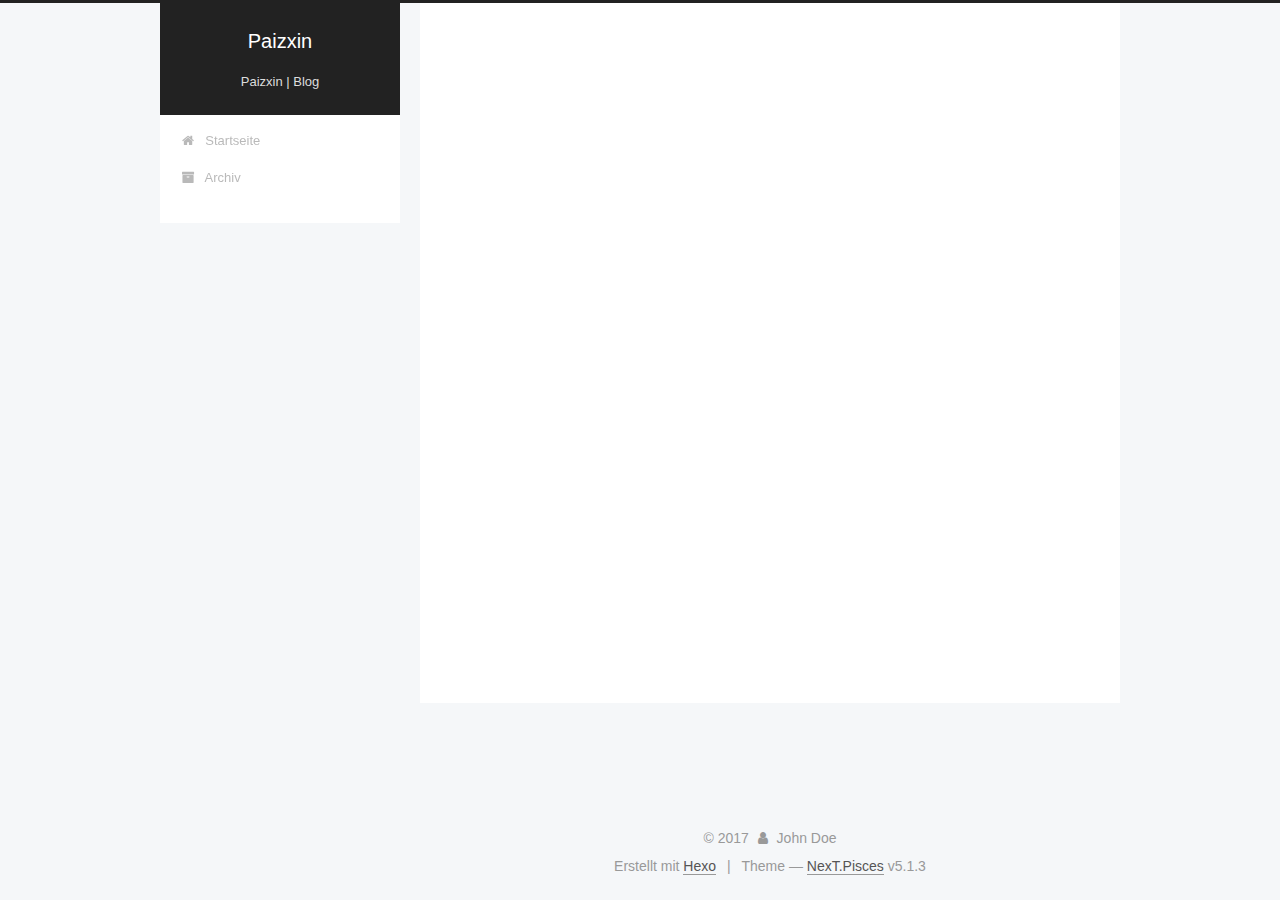
==== commit af717a0d: "Site updated: 2017-12-04 15:52:58" ====
--- a/archives/index.html
+++ b/archives/index.html
@@ -5,7 +5,7 @@
   
 
 
-<html class="theme-next muse use-motion" lang="">
+<html class="theme-next pisces use-motion" lang="">
 <head>
   <meta charset="UTF-8"/>
 <meta http-equiv="X-UA-Compatible" content="IE=edge" />
@@ -92,7 +92,7 @@
   var NexT = window.NexT || {};
   var CONFIG = {
     root: '/',
-    scheme: 'Muse',
+    scheme: 'Pisces',
     version: '5.1.3',
     sidebar: {"position":"left","display":"post","offset":12,"b2t":false,"scrollpercent":false,"onmobile":false},
     fancybox: true,
@@ -422,7 +422,7 @@
 
 
 
-  <div class="theme-info">Theme &mdash; <a class="theme-link" target="_blank" href="https://github.com/iissnan/hexo-theme-next">NexT.Muse</a> v5.1.3</div>
+  <div class="theme-info">Theme &mdash; <a class="theme-link" target="_blank" href="https://github.com/iissnan/hexo-theme-next">NexT.Pisces</a> v5.1.3</div>
 
 
 
@@ -522,6 +522,13 @@
   
   
 
+
+  <script type="text/javascript" src="/js/src/affix.js?v=5.1.3"></script>
+
+  <script type="text/javascript" src="/js/src/schemes/pisces.js?v=5.1.3"></script>
+
+
+
   
 
   
--- a/css/main.css
+++ b/css/main.css
@@ -189,7 +189,7 @@
   font-size: 14px;
   line-height: 2;
   color: #555;
-  background: #fff;
+  background: #f5f7f9;
 }
 @media (max-width: 767px) {
   body {
@@ -653,8 +653,8 @@
 @media (min-width: 992px) {
   .full-image.full-image.full-image {
     max-width: none;
-    width: 110%;
-    margin: 25px -5%;
+    width: 118%;
+    margin: 0 -9%;
   }
 }
 .blockquote-center,
@@ -940,11 +940,11 @@
   display: inline-block;
   padding: 0 20px;
   font-size: 14px;
-  color: #fff;
-  background: #222;
-  border: 2px solid #222;
+  color: #555;
+  background: #fff;
+  border: 2px solid #555;
   text-decoration: none;
-  border-radius: 0;
+  border-radius: 2px;
   transition-property: background-color;
   transition-duration: 0.2s;
   transition-timing-function: ease-in-out;
@@ -953,8 +953,8 @@
 }
 .btn:hover {
   border-color: #222;
-  color: #222;
-  background: #fff;
+  color: #fff;
+  background: #222;
 }
 .btn +.btn {
   margin: 0 0 8px 8px;
@@ -1066,7 +1066,7 @@
   width: 24px;
   background: #222;
   font-size: 12px;
-  opacity: 1;
+  opacity: 0.6;
   color: #fff;
   cursor: pointer;
   text-align: center;
@@ -1087,7 +1087,7 @@
   }
 }
 .back-to-top.back-to-top-on {
-  bottom: 19px;
+  bottom: 30px;
 }
 .header {
   background: transparent;
@@ -1136,7 +1136,7 @@
 .site-subtitle {
   margin-top: 10px;
   font-size: 13px;
-  color: #999;
+  color: #ddd;
 }
 .use-motion .brand {
   opacity: 0;
@@ -1209,7 +1209,8 @@
   transition-timing-function: ease-in-out;
   transition-delay: 0s;
 }
-.menu .menu-item a:hover {
+.menu .menu-item a:hover,
+.menu-item-active a {
   border-bottom-color: #222;
 }
 .menu .menu-item .fa {
@@ -1738,20 +1739,20 @@
   display: block;
   margin: 0 auto;
   padding: 2px;
-  max-width: 96px;
+  max-width: 120px;
   height: auto;
-  border: 2px solid #333;
+  border: 1px solid #eee;
 }
 .site-author-name {
-  margin: 5px 0 0;
+  margin: 0;
   text-align: center;
-  color: #f5f5f5;
-  font-weight: normal;
+  color: #222;
+  font-weight: 600;
 }
 .site-description {
-  margin-top: 5px;
+  margin-top: 0;
   text-align: center;
-  font-size: 14px;
+  font-size: 13px;
   color: #999;
 }
 .site-state {
@@ -1763,7 +1764,7 @@
 .site-state-item {
   display: inline-block;
   padding: 0 15px;
-  border-left: 1px solid #333;
+  border-left: 1px solid #eee;
 }
 .site-state-item:first-child {
   border-left: none;
@@ -1776,11 +1777,11 @@
   text-align: center;
   color: inherit;
   font-weight: 600;
-  font-size: 18px;
+  font-size: 16px;
 }
 .site-state-item-name {
   font-size: 13px;
-  color: inherit;
+  color: #999;
 }
 .feed-link {
   margin-top: 20px;
@@ -1822,7 +1823,7 @@
   width: 4px;
   height: 4px;
   border-radius: 50%;
-  background: #424fff;
+  background: #83ffcb;
 }
 .links-of-blogroll {
   font-size: 13px;
@@ -1860,7 +1861,7 @@
   color: #555;
 }
 .sidebar-nav li:hover {
-  color: #f5f5f5;
+  color: #fc6423;
 }
 .page-post-detail .sidebar-nav-toc {
   padding: 0 5px;
@@ -1869,11 +1870,11 @@
   margin-left: 10px;
 }
 .sidebar-nav .sidebar-nav-active {
-  color: #87daff;
-  border-bottom-color: #87daff;
+  color: #fc6423;
+  border-bottom-color: #fc6423;
 }
 .sidebar-nav .sidebar-nav-active:hover {
-  color: #87daff;
+  color: #fc6423;
 }
 .sidebar-panel {
   display: none;
@@ -1906,12 +1907,12 @@
   transition-timing-function: ease-in-out;
   transition-delay: 0s;
   transition-property: all;
-  color: #999;
-  border-bottom-color: #555;
+  color: #666;
+  border-bottom-color: #ccc;
 }
 .post-toc ol a:hover {
-  color: #ccc;
-  border-bottom-color: #ccc;
+  color: #000;
+  border-bottom-color: #000;
 }
 .post-toc .nav-item {
   overflow: hidden;
@@ -1932,14 +1933,14 @@
   display: block;
 }
 .post-toc .nav .active > a {
-  color: #87daff;
-  border-bottom-color: #87daff;
+  color: #fc6423;
+  border-bottom-color: #fc6423;
 }
 .post-toc .nav .active-current > a {
-  color: #87daff;
+  color: #fc6423;
 }
 .post-toc .nav .active-current > a:hover {
-  color: #87daff;
+  color: #fc6423;
 }
 .footer {
   font-size: 14px;
@@ -2344,6 +2345,16 @@
   transform: translate(-50%, -50%);
   color: #ccc;
 }
+@media (min-width: 768px) and (max-width: 991px) {
+  .busuanzi-count {
+    width: auto;
+  }
+}
+@media (max-width: 767px) {
+  .busuanzi-count {
+    width: auto;
+  }
+}
 .site-uv,
 .site-pv,
 .page-pv {
@@ -2579,83 +2590,404 @@
   }
 }
 .page-post-detail .sidebar-toggle-line {
-  background: #87daff;
+  background: #fc6423;
 }
 .page-post-detail .comments {
   overflow: hidden;
 }
-@media (max-width: 767px) {
-  .header-inner,
-  .container .main-inner,
+.header {
+  position: relative;
+  margin: 0 auto;
+  width: 960px;
+}
+@media (min-width: 768px) and (max-width: 991px) {
+  .header {
+    width: auto;
+  }
+}
+@media (max-width: 767px) {
+  .header {
+    width: auto;
+  }
+}
+.header-inner {
+  position: absolute;
+  top: 0;
+  overflow: hidden;
+  padding: 0;
+  width: 240px;
+  background: #fff;
+  box-shadow: initial;
+  border-radius: initial;
+}
+@media (min-width: 1600px) {
+  .container .header-inner {
+    width: 240px;
+  }
+}
+@media (min-width: 768px) and (max-width: 991px) {
+  .header-inner {
+    position: relative;
+    width: auto;
+    border-radius: initial;
+  }
+}
+@media (max-width: 767px) {
+  .header-inner {
+    position: relative;
+    width: auto;
+    border-radius: initial;
+  }
+}
+.main:before,
+.main:after {
+  content: " ";
+  display: table;
+}
+.main:after {
+  clear: both;
+}
+@media (min-width: 768px) and (max-width: 991px) {
+  .main {
+    padding-bottom: 100px;
+  }
+}
+@media (max-width: 767px) {
+  .main {
+    padding-bottom: 100px;
+  }
+}
+.container .main-inner {
+  width: 960px;
+}
+@media (min-width: 768px) and (max-width: 991px) {
+  .container .main-inner {
+    width: auto;
+  }
+}
+@media (max-width: 767px) {
+  .container .main-inner {
+    width: auto;
+  }
+}
+.content-wrap {
+  float: right;
+  box-sizing: border-box;
+  padding: 40px;
+  width: 700px;
+  background: #fff;
+  min-height: 700px;
+  box-shadow: initial;
+  border-radius: initial;
+}
+@media (min-width: 768px) and (max-width: 991px) {
+  .content-wrap {
+    width: 100%;
+    padding: 20px;
+    border-radius: initial;
+  }
+}
+@media (max-width: 767px) {
+  .content-wrap {
+    width: 100%;
+    padding: 20px;
+    min-height: auto;
+    border-radius: initial;
+  }
+}
+.sidebar {
+  position: static;
+  float: left;
+  margin-top: 300px;
+  width: 240px;
+  background: #f5f7f9;
+  box-shadow: none;
+}
+@media (min-width: 768px) and (max-width: 991px) {
+  .sidebar {
+    display: none;
+  }
+}
+@media (max-width: 767px) {
+  .sidebar {
+    display: none;
+  }
+}
+.sidebar-toggle {
+  display: none;
+}
+.footer-inner {
+  width: 960px;
+  padding-left: 260px;
+}
+@media (min-width: 768px) and (max-width: 991px) {
   .footer-inner {
     width: auto;
-  }
-}
-embed {
-  display: block;
-  margin: 0px auto 25px auto;
-}
-.custom-logo .site-meta-headline {
-  text-align: center;
-}
-.custom-logo .brand {
+    padding-left: 0 !important;
+    padding-right: 0 !important;
+  }
+}
+@media (max-width: 767px) {
+  .footer-inner {
+    width: auto;
+    padding-left: 0 !important;
+    padding-right: 0 !important;
+  }
+}
+.sidebar-position-right .header-inner {
+  right: 0;
+}
+.sidebar-position-right .content-wrap {
+  float: left;
+}
+.sidebar-position-right .sidebar {
+  float: right;
+}
+.sidebar-position-right .footer-inner {
+  padding-left: 0;
+  padding-right: 260px;
+}
+.site-brand-wrapper {
+  position: relative;
+}
+.site-meta {
+  padding: 20px 0;
+  color: #fff;
+  background: #222;
+}
+@media (min-width: 768px) and (max-width: 991px) {
+  .site-meta {
+    box-shadow: 0 0 16px rgba(0,0,0,0.5);
+  }
+}
+@media (max-width: 767px) {
+  .site-meta {
+    box-shadow: 0 0 16px rgba(0,0,0,0.5);
+  }
+}
+.brand {
+  padding: 0;
   background: none;
 }
-.custom-logo .site-title {
-  margin: 10px auto 0;
-  font-size: 24px;
-  color: #222;
-}
-.custom-logo .site-title a {
-  border: none;
-}
-.custom-logo-image {
-  margin: 0 auto;
-  padding: 5px;
-  max-width: 150px;
-  background: #fff;
-}
-@media (max-width: 767px) {
-  .site-nav {
-    position: absolute;
-    left: 0;
-    top: 52px;
-    margin: 0;
-    width: 100%;
-    padding: 0;
-    background: #fff;
-    border-bottom: 1px solid #ddd;
-    z-index: 1050;
-  }
-}
-@media (max-width: 767px) {
-  .menu {
-    text-align: left;
-  }
-}
-@media (max-width: 767px) {
-  .menu .menu-item {
-    display: block;
-    margin: 0 10px;
-    vertical-align: top;
-  }
-}
-@media (max-width: 767px) {
-  .menu .menu-item br {
-    display: none;
-  }
-}
-@media (max-width: 767px) {
-  .menu .menu-item a {
-    padding: 5px 10px;
-  }
-}
-.menu .menu-item .fa {
-  margin-right: 0;
+.brand:hover {
+  color: #fff;
+}
+.site-subtitle {
+  margin: 10px 10px 0;
+  font-weight: initial;
 }
 .site-search form {
   display: none;
 }
+.site-nav {
+  border-top: none;
+}
+@media (min-width: 768px) and (max-width: 991px) {
+  .site-nav {
+    display: none !important;
+  }
+}
+@media (min-width: 768px) and (max-width: 991px) {
+  .site-nav-on {
+    display: block !important;
+  }
+}
+.menu .menu-item {
+  display: block;
+  margin: 0;
+}
+.menu .menu-item a {
+  position: relative;
+  box-sizing: border-box;
+  padding: 5px 20px;
+  text-align: left;
+  line-height: inherit;
+  transition-property: background-color;
+  transition-duration: 0.2s;
+  transition-timing-function: ease-in-out;
+  transition-delay: 0s;
+}
+.menu .menu-item a:hover,
+.menu-item-active a {
+  background: #f9f9f9;
+  border-bottom-color: #fff;
+}
+.menu .menu-item br {
+  display: none;
+}
+.menu-item-active a:after {
+  content: " ";
+  position: absolute;
+  top: 50%;
+  margin-top: -3px;
+  right: 15px;
+  width: 6px;
+  height: 6px;
+  border-radius: 50%;
+  background-color: #bbb;
+}
+.btn-bar {
+  background-color: #fff;
+}
+.site-nav-toggle {
+  left: 20px;
+  top: 50%;
+  -webkit-transform: translateY(-50%);
+  -webkit-transform: translateY(-50%);
+  -moz-transform: translateY(-50%);
+  -ms-transform: translateY(-50%);
+  -o-transform: translateY(-50%);
+  transform: translateY(-50%);
+}
+@media (min-width: 768px) and (max-width: 991px) {
+  .site-nav-toggle {
+    display: block;
+  }
+}
+.use-motion .sidebar .motion-element {
+  opacity: 1;
+}
+.sidebar {
+  margin-left: -100%;
+  right: auto;
+  bottom: auto;
+  -webkit-transform: none;
+}
+.sidebar-inner {
+  box-sizing: border-box;
+  width: 240px;
+  color: #555;
+  background: #fff;
+  box-shadow: initial;
+  border-radius: initial;
+  opacity: 0;
+}
+.sidebar-inner.affix {
+  position: fixed;
+  top: 12px;
+}
+.sidebar-inner.affix-bottom {
+  position: absolute;
+}
+.site-overview {
+  margin: 0 2px;
+  text-align: left;
+}
+.site-author:before,
+.site-author:after {
+  content: " ";
+  display: table;
+}
+.site-author:after {
+  clear: both;
+}
+.sidebar a {
+  color: #555;
+}
+.sidebar a:hover {
+  color: #222;
+}
+.site-state-item {
+  padding: 0 10px;
+}
+.links-of-author-item a:before {
+  display: none;
+}
+.links-of-author-item a {
+  border-bottom: none;
+  text-decoration: underline;
+}
+.feed-link {
+  border-top: 1px dotted #ccc;
+  border-bottom: 1px dotted #ccc;
+  text-align: center;
+}
+.feed-link a {
+  display: block;
+  color: #fc6423;
+  border: none;
+}
+.feed-link a:hover {
+  background: none;
+  color: #e34603;
+}
+.feed-link a:hover i {
+  color: #e34603;
+}
+.links-of-author {
+  display: flex;
+  flex-wrap: wrap;
+  justify-content: center;
+}
+.links-of-author-item {
+  margin: 5px 0 0;
+  width: 50%;
+}
+.links-of-author-item a {
+  max-width: 216px;
+  box-sizing: border-box;
+  display: inline-block;
+  margin-right: 0;
+  margin-bottom: 0;
+  padding: 0 5px;
+  overflow: hidden;
+  white-space: nowrap;
+  text-overflow: ellipsis;
+}
+.links-of-author-item a {
+  display: block;
+  text-decoration: none;
+}
+.links-of-author-item a:hover {
+  border-radius: 4px;
+  background: #eee;
+}
+.links-of-author-item .fa {
+  margin-right: 2px;
+  font-size: 16px;
+}
+.links-of-author-item .fa-globe {
+  font-size: 15px;
+}
+.links-of-blogroll {
+  text-align: center;
+  margin-top: 20px;
+  padding: 3px 0 0;
+  border-top: 1px dotted #ccc;
+}
+.links-of-blogroll-title {
+  margin-top: 0;
+}
+.links-of-blogroll-item {
+  padding: 0;
+}
+.links-of-blogroll-inline:before,
+.links-of-blogroll-inline:after {
+  content: " ";
+  display: table;
+}
+.links-of-blogroll-inline:after {
+  clear: both;
+}
 .links-of-blogroll-inline .links-of-blogroll-item {
-  display: inline-block;
-}
+  margin: 5px 0 0;
+  width: 50%;
+  display: inline-block;
+  width: unset;
+}
+.links-of-blogroll-inline .links-of-blogroll-item a {
+  max-width: 216px;
+  box-sizing: border-box;
+  display: inline-block;
+  margin-right: 0;
+  margin-bottom: 0;
+  padding: 0 5px;
+  overflow: hidden;
+  white-space: nowrap;
+  text-overflow: ellipsis;
+}
+@media (max-width: 767px) {
+  .post-body {
+    text-align: justify;
+  }
+}
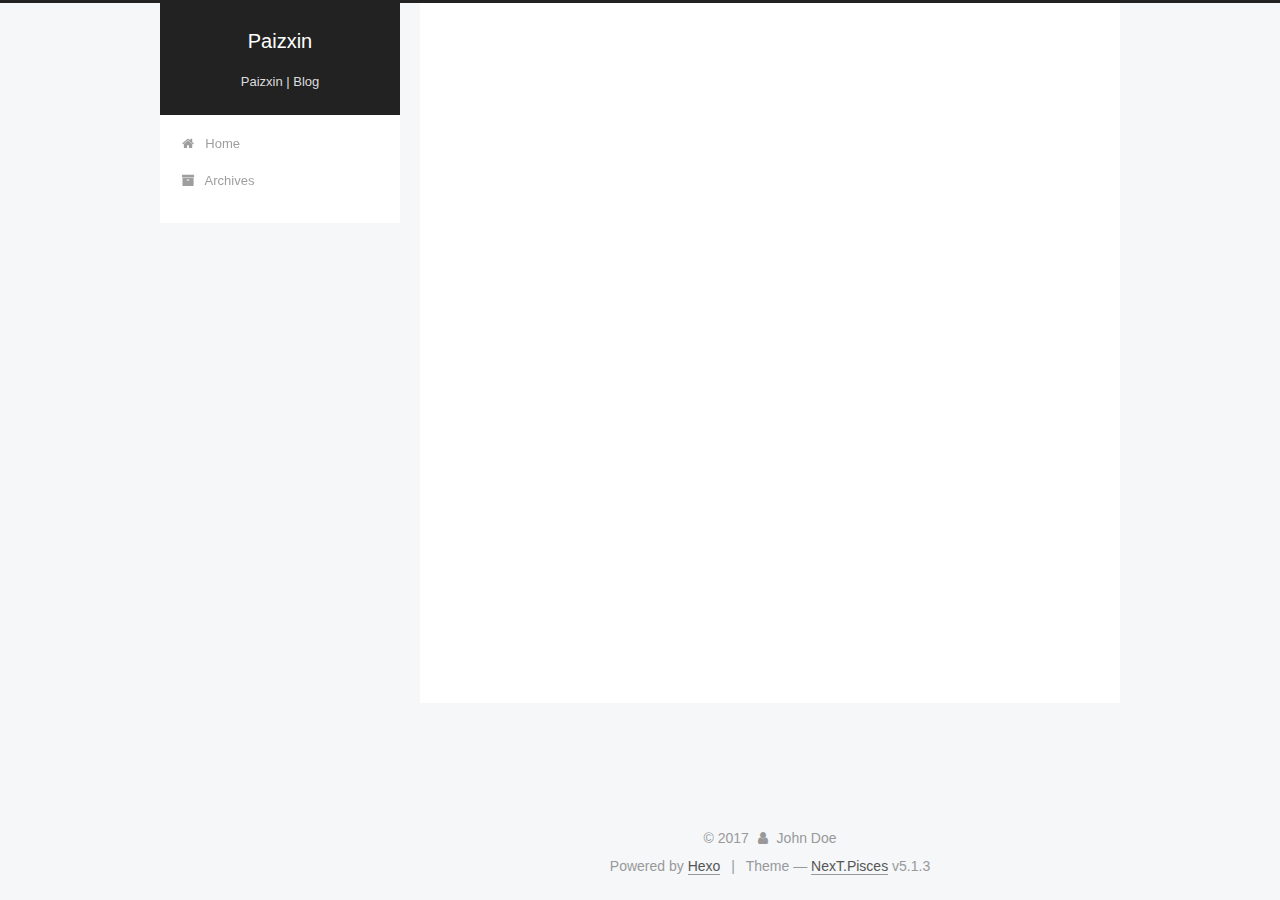
==== commit 50906d04: "Site updated: 2017-12-04 16:00:03" ====
--- a/archives/index.html
+++ b/archives/index.html
@@ -5,7 +5,7 @@
   
 
 
-<html class="theme-next pisces use-motion" lang="">
+<html class="theme-next pisces use-motion" lang="en">
 <head>
   <meta charset="UTF-8"/>
 <meta http-equiv="X-UA-Compatible" content="IE=edge" />
@@ -83,6 +83,7 @@
 <meta property="og:title" content="Paizxin">
 <meta property="og:url" content="http://yoursite.com/archives/index.html">
 <meta property="og:site_name" content="Paizxin">
+<meta property="og:locale" content="en">
 <meta name="twitter:card" content="summary">
 <meta name="twitter:title" content="Paizxin">
 
@@ -120,7 +121,7 @@
 
 
 
-  <title>Archiv | Paizxin</title>
+  <title>Archive | Paizxin</title>
   
 
 
@@ -132,7 +133,7 @@
 
 </head>
 
-<body itemscope itemtype="http://schema.org/WebPage" lang="">
+<body itemscope itemtype="http://schema.org/WebPage" lang="en">
 
   
   
@@ -180,7 +181,7 @@
             
               <i class="menu-item-icon fa fa-fw fa-home"></i> <br />
             
-            Startseite
+            Home
           </a>
         </li>
       
@@ -190,7 +191,7 @@
             
               <i class="menu-item-icon fa fa-fw fa-archive"></i> <br />
             
-            Archiv
+            Archives
           </a>
         </li>
       
@@ -226,7 +227,7 @@
         
           
         
-        Öhm..! Insgesamt 2 Artikel. Bleib dran.
+        Um..! 2 posts in total. Keep on posting.
       </span>
 
       
@@ -362,7 +363,7 @@
                 <a href="/archives/">
               
                   <span class="site-state-item-count">2</span>
-                  <span class="site-state-item-name">Artikel</span>
+                  <span class="site-state-item-name">posts</span>
                 </a>
               </div>
             
@@ -414,7 +415,7 @@
 </div>
 
 
-  <div class="powered-by">Erstellt mit  <a class="theme-link" target="_blank" href="https://hexo.io">Hexo</a></div>
+  <div class="powered-by">Powered by <a class="theme-link" target="_blank" href="https://hexo.io">Hexo</a></div>
 
 
 
--- a/css/main.css
+++ b/css/main.css
@@ -1823,7 +1823,7 @@
   width: 4px;
   height: 4px;
   border-radius: 50%;
-  background: #83ffcb;
+  background: #a11403;
 }
 .links-of-blogroll {
   font-size: 13px;
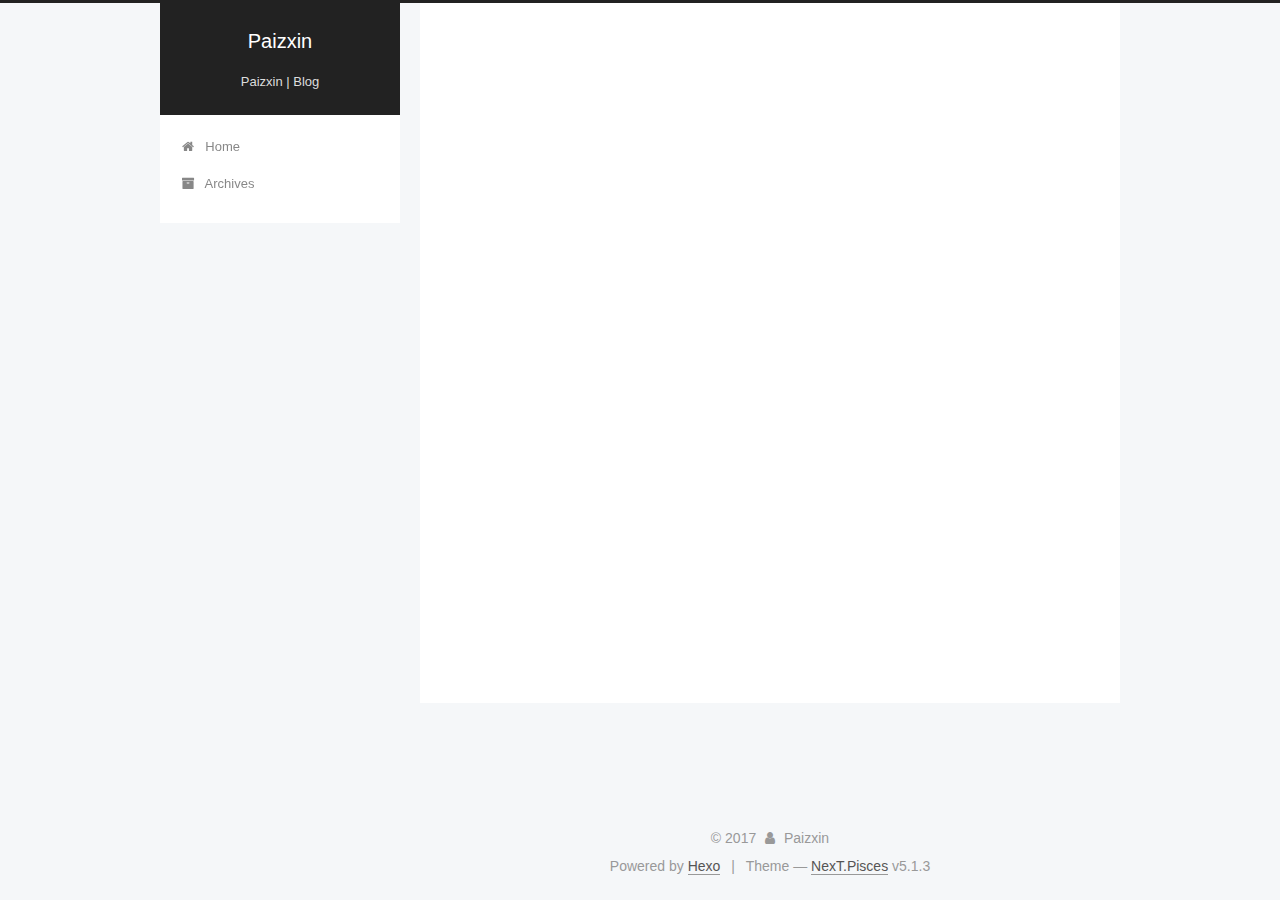
==== commit 99e79af7: "Site updated: 2017-12-05 15:43:18" ====
--- a/archives/index.html
+++ b/archives/index.html
@@ -79,13 +79,16 @@
 
 
 
+<meta name="description" content="就问你学不学">
 <meta property="og:type" content="website">
 <meta property="og:title" content="Paizxin">
-<meta property="og:url" content="http://yoursite.com/archives/index.html">
+<meta property="og:url" content="http://paizxin.github.io/archives/index.html">
 <meta property="og:site_name" content="Paizxin">
+<meta property="og:description" content="就问你学不学">
 <meta property="og:locale" content="en">
 <meta name="twitter:card" content="summary">
 <meta name="twitter:title" content="Paizxin">
+<meta name="twitter:description" content="就问你学不学">
 
 
 
@@ -115,7 +118,7 @@
 
 
 
-  <link rel="canonical" href="http://yoursite.com/archives/"/>
+  <link rel="canonical" href="http://paizxin.github.io/archives/"/>
 
 
 
@@ -227,7 +230,7 @@
         
           
         
-        Um..! 2 posts in total. Keep on posting.
+        Um..! 1 post. Keep on posting.
       </span>
 
       
@@ -251,44 +254,7 @@
 
       <h2 class="post-title">
         
-            <a class="post-title-link" href="/2017/12/04/in-my-test/" itemprop="url">
-              
-                <span itemprop="name">in_my_test</span>
-              
-            </a>
-        
-      </h2>
-
-      <div class="post-meta">
-        <time class="post-time" itemprop="dateCreated"
-              datetime="2017-12-04T15:28:08+08:00"
-              content="2017-12-04" >
-          12-04
-        </time>
-      </div>
-
-    </header>
-  </article>
-
-
-
-      
-
-        
-        
-        
-
-        
-        
-
-        
-
-  <article class="post post-type-normal" itemscope itemtype="http://schema.org/Article">
-    <header class="post-header">
-
-      <h2 class="post-title">
-        
-            <a class="post-title-link" href="/2017/12/04/hello-world/" itemprop="url">
+            <a class="post-title-link" href="/2017-12/2017-12-04-hello-world/" itemprop="url">
               
                 <span itemprop="name">Hello World</span>
               
@@ -351,8 +317,8 @@
         <div class="site-overview">
           <div class="site-author motion-element" itemprop="author" itemscope itemtype="http://schema.org/Person">
             
-              <p class="site-author-name" itemprop="name">John Doe</p>
-              <p class="site-description motion-element" itemprop="description"></p>
+              <p class="site-author-name" itemprop="name">Paizxin</p>
+              <p class="site-description motion-element" itemprop="description">就问你学不学</p>
           </div>
 
           <nav class="site-state motion-element">
@@ -362,7 +328,7 @@
               
                 <a href="/archives/">
               
-                  <span class="site-state-item-count">2</span>
+                  <span class="site-state-item-count">1</span>
                   <span class="site-state-item-name">posts</span>
                 </a>
               </div>
@@ -409,7 +375,7 @@
   <span class="with-love">
     <i class="fa fa-user"></i>
   </span>
-  <span class="author" itemprop="copyrightHolder">John Doe</span>
+  <span class="author" itemprop="copyrightHolder">Paizxin</span>
 
   
 </div>
--- a/css/main.css
+++ b/css/main.css
@@ -1823,7 +1823,7 @@
   width: 4px;
   height: 4px;
   border-radius: 50%;
-  background: #a11403;
+  background: #21ed05;
 }
 .links-of-blogroll {
   font-size: 13px;
@@ -2991,3 +2991,10 @@
     text-align: justify;
   }
 }
+.post {
+  margin-top: 60px;
+  margin-bottom: 60px;
+  padding: 25px;
+  -webkit-box-shadow: 0 0 5px rgba(202,203,203,0.5);
+  -moz-box-shadow: 0 0 5px rgba(202,203,204,0.5);
+}
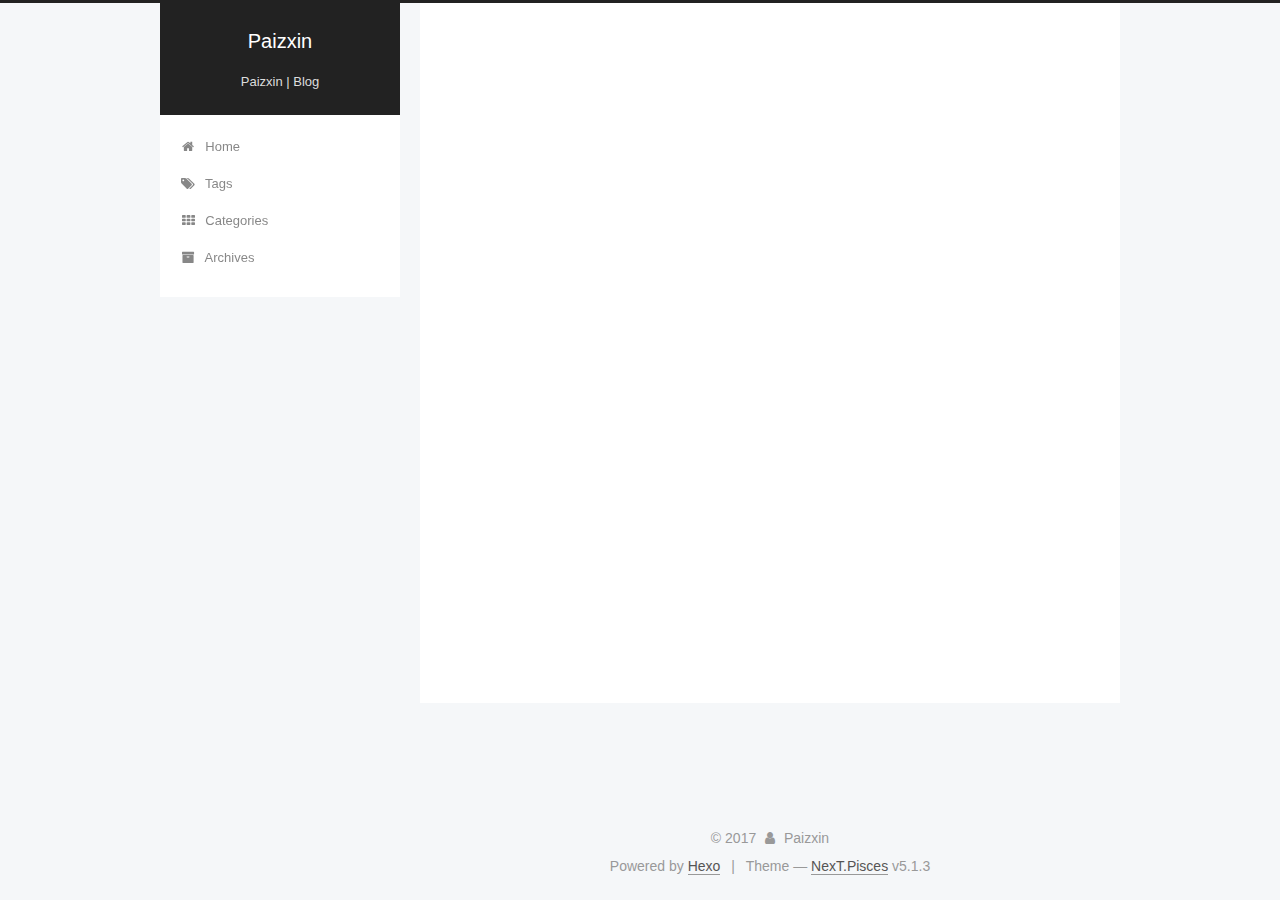
==== commit f9cc7159: "Site updated: 2017-12-06 09:34:10" ====
--- a/archives/index.html
+++ b/archives/index.html
@@ -189,6 +189,26 @@
         </li>
       
         
+        <li class="menu-item menu-item-tags">
+          <a href="/tags/" rel="section">
+            
+              <i class="menu-item-icon fa fa-fw fa-tags"></i> <br />
+            
+            Tags
+          </a>
+        </li>
+      
+        
+        <li class="menu-item menu-item-categories">
+          <a href="/categories/" rel="section">
+            
+              <i class="menu-item-icon fa fa-fw fa-th"></i> <br />
+            
+            Categories
+          </a>
+        </li>
+      
+        
         <li class="menu-item menu-item-archives">
           <a href="/archives/" rel="section">
             
--- a/css/main.css
+++ b/css/main.css
@@ -1823,7 +1823,7 @@
   width: 4px;
   height: 4px;
   border-radius: 50%;
-  background: #21ed05;
+  background: #eb4e2b;
 }
 .links-of-blogroll {
   font-size: 13px;
